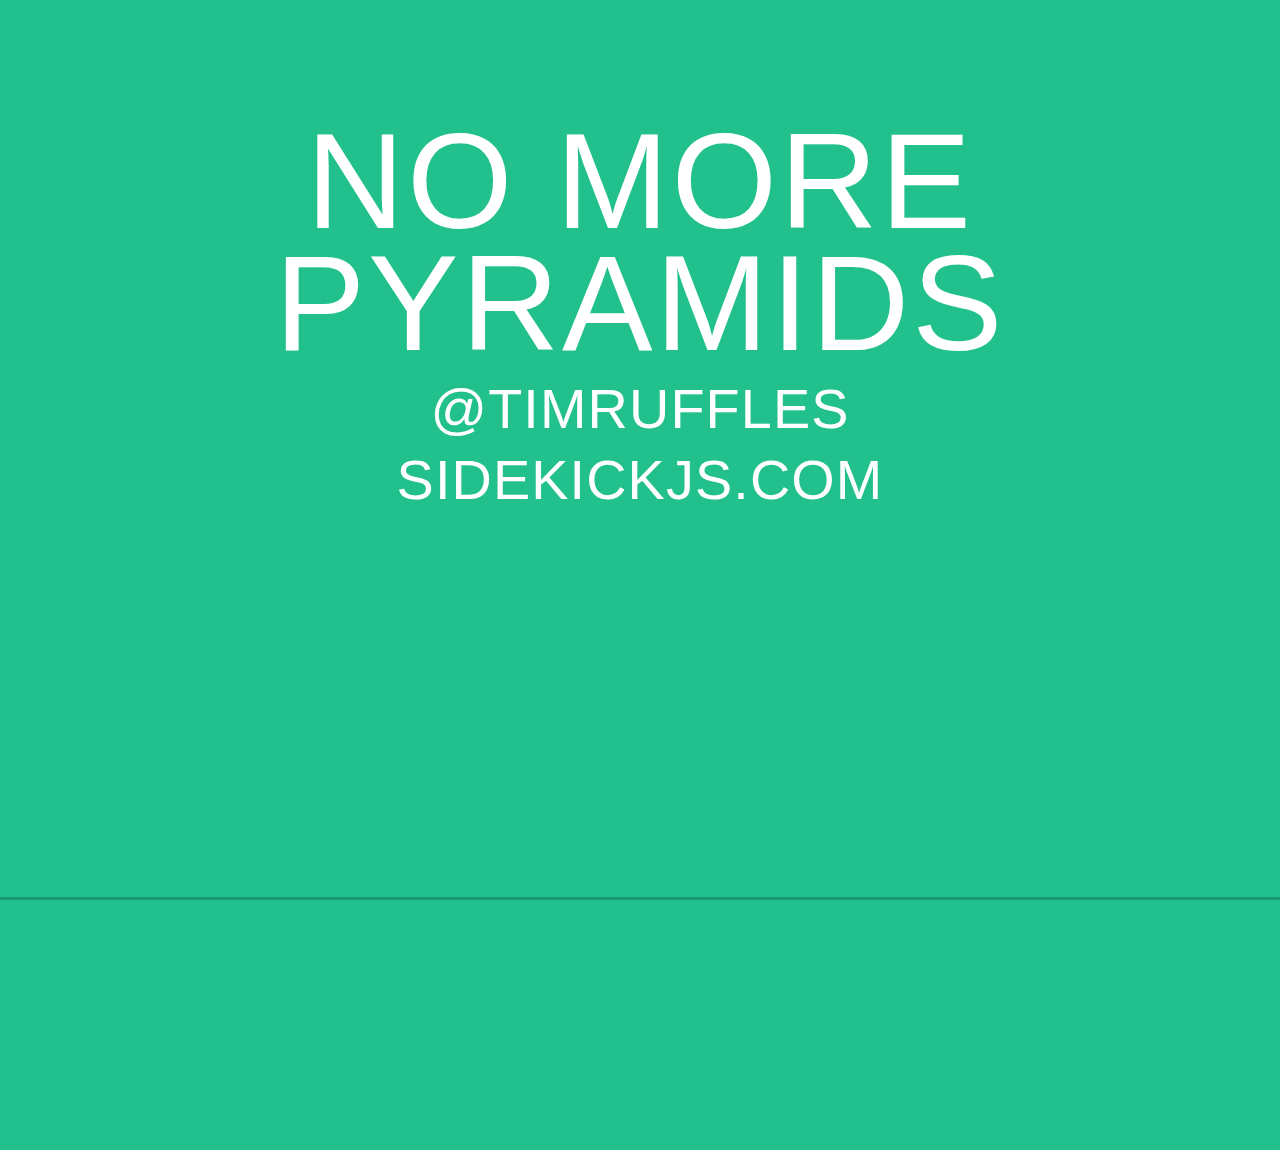
==== index.html @ 2e2390f5 "chartset" ====
<!DOCTYPE html>
<head>
    <meta charset=utf-8 >  
    <title>No more pyramids - keeping callbacks neat</title>
    <link rel="stylesheet" href="reveal/css/reveal.min.css">
    <link rel="stylesheet" href="reveal/css/theme/solarized.css" id="theme">
    <!-- <link rel="stylesheet" href="reveal/css/print/pdf.css"> -->

    <!-- For syntax highlighting reveal/-->
    <link rel="stylesheet" href="reveal/lib/css/zenburn.css">
</head>

<body>

<div class="reveal">
<div class="slides">

<section data-markdown data-state=highlight><script type="text/template">

  # No more pyramids

  ### @timruffles
  ### sidekickjs.com

</script>
</section>


<section data-markdown><script type="text/template">
  
  ## Async IO

  An epocal achievement

  - Penicillin - 1928
  - Apollo landings - 1969
  - c10k solved - 2006 - epoll() call on cover of Time magazine
  - now we can Tweet about cat pictures, FAST

</script></section>

<section data-markdown><script type="text/template">
  
  ## Node loves callbacks

  - Easy - just like jQuery!
  - Nice for server writers - low coupling flow
  - Hideous for application code with high logical coupling

</script></section>

<section data-markdown><script type="text/template">

  <img src="doom.png" style="width:100%;height:100%" />

</script></section>

<section data-markdown><script type="text/template">

  ## It really happens

  - Nameless code from github
  - For a PaaS

  ```
// main body of function omitted to protect sanity
                  });
                }
              });
            });
          }
        });
      }
    });
};
  ```

</script></section>


<section data-markdown data-state=highlight><script type="text/template">
  
  # Things that cause a mess


</script></section>

<section data-markdown><script type="text/template">
  ## Dependant Processes 
  
  - Forwarding data not just control flow 
  - Requires an extra step each time to keep shared variables
  - Or *loads* of arguments passed about


  ```
  get("/users/:id/messages",function(req,res) {
    findUser(req.id,function(user) {
      findMessages(user,function(messages) {
        // add arbitrary levels of dependent queries
        render(user,messages);
      })
    })
  })
  ```

</script></section>


<section data-markdown><script type="text/template">
  ## Awaiting parallel processes

  - Sum of N processes compleating
  
  ```
  var updatedA = false;
  var updatedB = false;
  updateA(function() {
    if(updatedB) done()
    updatedA = true;
  })
  updateB(function() {
    if(updatedA) done()
    updatedB = true;
  })
  ```

</script></section>

<section data-markdown><script type="text/template">
  ## Working over sets of jobs to do

  - mapping, reducing, filtering
  
  ```
  var files = [a,b,c,d];
  var filtered = [];
  var done = 0;
  files.forEach(function(f) {
    something(f,function(passed) {
      if(!passed) return;
      filtered.push(f);
      done += 1;
      if(done == files.length) cb();
    })
  });
  ```

</script></section>

<section data-markdown><script type="text/template">

  ## Causes of the mess

  - Having responsibility for implementing flow control
  - Callbacks: either everywhere, or nowhere
  - Being unable to compose async with rest of language

</script></section>

<section data-markdown><script type="text/template">
  ## All or nothing

  - The beginner confusion with async
  - Lexical ordering now doesn't apply

  ```
  function find(id) {
    var found;
    db(id,function(found) {
    })
    return found // undefined, obvs for non-newbie JS programmer
  }
  ```

  - Now we have an async function, callback leaks out to caller

  ```
  function find(id,cb) // cb & async leaks out
  ```

</script></section>





<section data-markdown><script type="text/template">
  ## You can try... ain't gonna catch

  - Beginner error #2
  - try/catch near useless in async code

  ```
  function find(id,cb) {
    try {
      db(id,function() {
        // happens after find has returned - another turn of loop
      })
    } catch e {
      // not going to work!
    }
  }
  ```

</script></section>


<section data-markdown><script type="text/template">
  ## Utopia

  - A solution that avoids pyramids &amp; messes
  - Can handle dependant processes
  - Can handle sums
  - Can handle enumerating
  - Composes with standard control flow

</script></section>

<section data-markdown><script type="text/template">
  
  ## Solutions?

  - Observers
  - Async.js
  - Promises
  - await - ES6

</script></section>

<section data-markdown><script type="text/template">

  <h1>Observers</h1>

</script></section>

<section data-markdown><script type="text/template">
  ## The node.js standard library option

  - The Node.js standard library option
  - EventEmitter
  - Create an object you can listen to - just like Stream etc
</script></section>
  
<section data-markdown><script type="text/template">

  ## Flattens dependent processes!
  - Works well for single processes
  - Anything you could model with queues
  - Nice and easy to test, clean OO message-passing

</script></section>


<section data-markdown><script type="text/template">

  ## Smash that pyramid

  ```
  var tweets = new TwitterWatcher()
  var formatted = new Formatter()
  var classifiedTweets = new Classifier()
  var repository = new TweetStorePg()

  tweets.on("tweet",formatter.format)
  formatter.on("tweet",classifier.classify)
  classifier.on("tweet",repository.save)
  ```

</script></section>

<section data-markdown><script type="text/template">

  ## Pretty rubbish for parallel processes

  - Have to hand-hold
  - Semantic mismatch - an event emitter vs a single event
  - Have to manually create tuples of events, or just hope you'll only get one

</script></section>

<section data-markdown><script type="text/template">

  ## Nothing added for enumerations

  - Doesn't change semantics required for enumerations beyond callbacks

</script></section>

<section data-markdown><script type="text/template">

  ## Composes... badly

  - Still no try-catch, if/else etc

</script></section>



<section data-markdown><script type="text/template">

  ## Summary

  - P = partial solution

  <table>
    <tr>
      <th></th><th>Pyramids</th><th>Chain</th><th>Parallel</th><th>Sum</th><th>Control flow</th>
    </tr>
    <tr>
      <th>Callbacks</th><th>✘</th><th>✘</th><th>✘</th><th>✘</th><th>✘</th>
    </tr>
    <tr>
      <th>Observers</th><th>P</th><th>✔</th><th>✘</th><th>✘</th><th>✘</th>
    </tr>
  </table>

</script></section>

<section data-markdown><script type="text/template">

  # Async.js

</script></section>

<section data-markdown><script type="text/template">

  ## Control-flow and enumerations for node

  - Replaces ad-hoc control-flow code
  - Has a nice library of enumerable operations
  - Mandates node-style callback conventions

</script></section>

<section data-markdown><script type="text/template">

  ## Chains

  ```
  async.waterfall([a,b,c],function(err,resultOfC) {
    // async version of var d = _.compose(c,b,a);
  })
  ```

</script></section>

<section data-markdown><script type="text/template">

  
  ## Parallel

  - Lose multiple errors as stops on first

  ```
  async.parallel([a,b,c],function(err,results) {
    results[1] // result of b
  })
  ```

</script></section>


<section data-markdown><script type="text/template">

  
  ## Enumeration

  - Sometimes has no error handling at all - e.g filter

  ```
  async.filter([a,b,c],someTest,function(passingElements) {

  })
  ```

</script></section>

<section data-markdown><script type="text/template">

  ## Composition

  - Nope

</script></section>

<section data-markdown><script type="text/template">

  ## Summary

  - P = partial solution

  <table>
    <tr>
      <th></th><th>Pyramids</th><th>Chain</th><th>Parallel</th><th>Sum</th><th>Control flow</th>
    </tr>
    <tr>
      <th>Callbacks</th><th>✘</th><th>✘</th><th>✘</th><th>✘</th><th>✘</th>
    </tr>
    <tr>
      <th>Observers</th><th>P</th><th>✔</th><th>✘</th><th>✘</th><th>✘</th>
    </tr>
    <tr>
      <th>Async.js</th><th>P</th><th>✔</th><th>✔</th><th>✔</th><th>✘</th>
    </tr>
  </table>

</script></section>
<section data-markdown><script type="text/template">

  # Promises

</script></section>

<section data-markdown><script type="text/template">

  ## An IOU to pass around

  - A promise is a value
  - Will either be fulfilled or rejected - once
  - Using the promise creates a promise for the new value

</script></section>

<section data-markdown><script type="text/template">

  ## AKA thennables

  - Main user API is `then(successCb,failCb)`
  - `then` returns a new promise, for returned value
  - 'falls through' to a returned promise
  - avoid broken versions: e.g jQuery's
  - `resolve(value)` or `reject(err)` for own promises

  ```
  var promiseForReturnValueOfB = promiseForA.then(function(a) {
    return B();
  },fail);
  ```

</script></section>

<section data-markdown><script type="text/template">

  ## Promises in action

  - Dependent processes are easy
  - Multiple readers very simple
  - Fulfilled promises can still be `then`'d

  ```
  var classifiedTweet = twitter.nextTweet()
    .then(formatter.format)
    .then(classifier.classify);

  // easy to tag on extra operations
  classifiedTweet.then(log);
  classifiedTweet.then(save);
  classifiedTweet.then(pushToUi);
  ```

</script></section>


<section data-markdown><script type="text/template">
  
  ## Multiple-dependencies

  - Still requires nesting

  ```
  A.then(function(aResult) {
    return B.then(function(bResult) {
      return C(aResult,bResult);
    });
  })
  ```

</script></section>

<section data-markdown><script type="text/template">
  
  ## Parallel

  - `all` etc are ways of creating a new sum promise
  - returns a promise for completion of all passed promises
  - use with `spread` to get all values

  ```
  var bothDone = Q.all(updateA,updateB);
  bothDone.then(done);
  ```

</script></section>

<section data-markdown><script type="text/template">

  ## Enumerations

  - Less library code for straight maps
  - Still requires library for more interesting enumeration

  ```
  [fileA,fileB,fileC].map(function(f) {
    return readFile(f)
  }).map(function(contents) {
    return contents.then(function(content) {
      return transform(content);
    });
  }) // list of promises for transformed content
  ```

</script></section>

<section data-markdown><script type="text/template">

  ## Composes? Nope

  - no better

</script></section>

<section data-markdown><script type="text/template">

  ## Summary

  - P = partial solution

  <table>
    <tr>
      <th></th><th>Pyramids</th><th>Chain</th><th>Parallel</th><th>Sum</th><th>Control flow</th>
    </tr>
    <tr>
      <th>Callbacks</th><th>✘</th><th>✘</th><th>✘</th><th>✘</th><th>✘</th>
    </tr>
    <tr>
      <th>Observers</th><th>P</th><th>✔</th><th>✘</th><th>✘</th><th>✘</th>
    </tr>
    <tr>
      <th>Async.js</th><th>P</th><th>✔</th><th>✔</th><th>✔</th><th>✘</th>
    </tr>
    <tr>
      <th>Promises</th><th>P</th><th>✔</th><th>✔</th><th>✔</th><th>✘</th>
    </tr>
  </table>

</script></section>
<section data-markdown><script type="text/template">

  # Await

</script></section>

<section data-markdown><script type="text/template">

  ## Language-level

  - Await gives us back lexical ordering 
  - Therefore must require some way of blocking on async
  - Gives us back control-flow

  ```
  // pseudo-code: not JS
  try
    // composes with flow-control!
    if(a = await A()) 
      b = await B(a)
      return await C(b)
    else
      return false
  catch e
    // got an error from A, B or C
  ```

</script></section>

<section data-markdown><script type="text/template">

  ## Javascript implementation

  - ES6
  - Q.async: using Promises and generators, suspend: node-style callbacks
  - potential bugs warning: Chrome v30 seems not to spec, FF not based on ES6
  - Traceur works with *some* examples

</script></section>

<section data-markdown><script type="text/template">
  ## ES6 Generators

  - Are in draft spec
  - yield returns control to caller, optionally with a value

  ```javascript
  // fn* = I'm a generator, I can yield
  function* count() {
    var i = 0;
    while (true) {
        // yield returns control to caller
        yield i++;
    }
  }

  var counter = count();
  count.next() === 0;
  count.next() === 1;
  count.next() === 2;
  ```
</script></section>

<section data-markdown><script type="text/template">

  ## Let's see some ES6

  - We need some JS glue to use generators as our await keyword
  - Promises underly - could also rely on callback paramters
  - yield gives us the return values
  - Lots of implementations around - &amp; spec not 100% stable

  ```javascript
  function threeQueries() {
    return awaitable(function*() {
      var a = queryOne();
      var b = queryTwo();
      var c = queryThree();
      var results = [];
      for(var promise of [a,b,c]) results.push(yield promise);
      return result;
    })
  }
  ```


</script></section>


<section data-markdown><script type="text/template">

## How?

- Odds I'll not get confused explaining this: bad

```
Q.async = function (makeGenerator) {
    return function () {
        function continuer(verb, arg) {
            var result;
            try {
                result = generator[verb](arg);
            } catch (exception) {
                return reject(exception);
            }
            if (result.done) { return result.value; }
            else { return Q(result.value).then(callback, errback); }
        }
        var generator = makeGenerator.apply(this, arguments);
        var callback = continuer.bind(continuer, "next");
        var errback = continuer.bind(continuer, "throw");
        return callback();
    };
};
```
</script></section>

<section data-markdown><script type="text/template">

  ## Dependent processes

  - Very easy, we get back to line-by-line

  ```
  // fn* = I'm a generator, I can yield
  awaitable(function*() {
    var a,b,c;
    yield a = A();
    yield b = B(a);
    return yield C(b);
  })
  ```

</script></section>

<section data-markdown><script type="text/template">

  ## Parallel

  - Can compose with standard loops
  - p.s Look how clean ES6 `for-of` makes code!

  ```
  awaitable(function*() {
    var a = A();
    var b = B();
    for(var p of [a,b]) yield p;
  })
  ```

</script></section>

<section data-markdown><script type="text/template">

  ## Enumerables

  ```
  awaitable(function*() {
    var a = A();
    var b = B();
    var passed = [];
    for(var p of [a,b]) {
      var v = yield p
      if(v) passed.push(v)
    }
    return passed;
  })
  ```

  - Works nicely with `async.js`

  ```
  suspend(function* (resume) {
      var stats = yield async.map(['file1','file2','file3'], fs.stat, resume);
  })();
  ```

</script></section>

<section data-markdown><script type="text/template">

  ## Leaks the await

  - Still not blocking our single thread
  - This is good: knowing you're never pre-empted is a great JS feature
  - Code that uses it will still need to await results

</script></section>

<section data-markdown><script type="text/template">

    ## Utopia?

    - Standard if/else/try/catch/for/while is working again
    - Need to wrap code and use generators
    - Still leaks - but that's necessary to avoid pre-empting

</script></section>

<section data-markdown><script type="text/template">

  ## Summary

  - P = partial solution

  <table>
    <tr>
      <th></th><th>Pyramids</th><th>Chain</th><th>Parallel</th><th>Sum</th><th>Control flow</th>
    </tr>
    <tr>
      <th>Callbacks</th><th>✘</th><th>✘</th><th>✘</th><th>✘</th><th>✘</th>
    </tr>
    <tr>
      <th>Observers</th><th>P</th><th>✔</th><th>✘</th><th>✘</th><th>✘</th>
    </tr>
    <tr>
      <th>Async.js</th><th>P</th><th>✔</th><th>✔</th><th>✔</th><th>✘</th>
    </tr>
    <tr>
      <th>Promises</th><th>P</th><th>✔</th><th>✔</th><th>✔</th><th>✘</th>
    </tr>
    <tr>
      <th>Await</th><th>✔</th><th>✔</th><th>✔</th><th>✔</th><th>✔</th>
    </tr>
  </table>

</script></section>

<section data-markdown><script type="text/template">

  ## Not mentioned: exotic options

  - [Node Fibers](https://github.com/laverdet/node-fibers)
  - [Clojurescript async channels](http://clojure.com/blog/2013/06/28/clojure-core-async-channels.html)

</script></section>

<section data-markdown><script type="text/template">

  ## Thanks!

  - Fearlessly crush pyramids now &amp; with ES6
  - All techniques also work in browser

  <br />
  <br />
  <br />
  <br />

  ### @timruffles / sidekickjs.com

</script></section>



</div>
</div>

<script src="reveal/lib/js/head.min.js"></script>
<script src="reveal/js/reveal.min.js"></script>
<script>
  Reveal.initialize({

    // Display controls in the bottom right corner
    controls: false,

    // Display a presentation progress bar
    progress: true,

    // Push each slide change to the browser history
    history: true,

    // Enable keyboard shortcuts for navigation
    keyboard: true,

    // Enable the slide overview mode
    overview: true,

    // Vertical centering of slides
    center: false,

    // Loop the presentation
    loop: false,

    // Change the presentation direction to be RTL
    rtl: false,

    // Number of milliseconds between automatically proceeding to the
    // next slide, disabled when set to 0, this value can be overwritten
    // by using a data-autoslide attribute on your slides
    autoSlide: 0,

    // Enable slide navigation via mouse wheel
    mouseWheel: false,

    // Apply a 3D roll to links on hover
    rollingLinks: false,

    // Transition style
    transition: 'linear', // default/cube/page/concave/zoom/linear/fade/none

    dependencies: [
        // Cross-browser shim that fully implements classList - https://github.com/eligrey/classList.js/
        { src: 'reveal/lib/js/classList.js', condition: function() { return !document.body.classList; } },

        // Interreveal/pret Markdown in <section> elements
        { src: 'reveal/plugin/markdown/showdown.js', condition: function() { return !!document.querySelector( '[data-markdown]' ); } },
        { src: 'reveal/plugin/markdown/markdown.js', condition: function() { return !!document.querySelector( '[data-markdown]' ); } },

        // Syntareveal/x highlight for <code> elements
        { src: 'reveal/plugin/highlight/highlight.js', async: true, callback: function() { hljs.initHighlightingOnLoad(); } },

        // Zoom reveal/in and out with Alt+click
        { src: 'reveal/plugin/zoom-js/zoom.js', async: true, condition: function() { return !!document.body.classList; } },

        // Speakreveal/er notes
        { src: 'reveal/plugin/notes/notes.js', async: true, condition: function() { return !!document.body.classList; } },

        // Remotreveal/e control your reveal.js presentation using a touch device
        // { src: 'reveal/plugin/remotes/remotes.js', async: true, condition: function() { return !!document.body.classList; } }
    ]

  });
</script>
</body>
---- reveal/css/theme/solarized.css ----
/**
 * Solarized Light theme for reveal.js.
 * Author: Achim Staebler
 */

/**
 * Solarized colors by Ethan Schoonover
 */
html * {
  color-profile: sRGB;
  rendering-intent: auto; }

/*********************************************
 * GLOBAL STYLES
 *********************************************/
body {
  color: #222;
}

body, h1,h2,h3,h4,h5 {
   font-family: "HelveticaNeue-Light", "Helvetica Neue Light", "Helvetica Neue", Helvetica, Arial, "Lucida Grande", sans-serif; 
   font-weight: 300;
}

.reveal {
  font-size: 36px;
  font-weight: 200;
  letter-spacing: -0.02em;
}

::selection {
  color: white;
  background: #d33682;
  text-shadow: none; }

/**
 * highlight slides
 **/

.highlight body {
  background: #21C08D;
  color: #fff;
}

/*********************************************
 * HEADERS
 *********************************************/
.reveal h1,
.reveal h2,
.reveal h3,
.reveal h4,
.reveal h5,
.reveal h6 {
  margin: 0 0 20px 0;
  line-height: 0.9em;
  letter-spacing: 0.02em;
  text-transform: uppercase;
  text-shadow: none;
}

/*********************************************
 * LINKS
 *********************************************/
.reveal a:not(.image) {
  color: #268bd2;
  text-decoration: none;
  -webkit-transition: color .15s ease;
  -moz-transition: color .15s ease;
  -ms-transition: color .15s ease;
  -o-transition: color .15s ease;
  transition: color .15s ease; }

.reveal a:not(.image):hover {
  color: #78b9e6;
  text-shadow: none;
  border: none; }

.reveal .roll span:after {
  color: #fff;
  background: #1a6091; }

/*********************************************
 * IMAGES
 *********************************************/
.reveal section img {
  margin: 15px 0px;
  background: rgba(255, 255, 255, 0.12);
  border: 4px solid #657b83;
  box-shadow: 0 0 10px rgba(0, 0, 0, 0.15);
  -webkit-transition: all .2s linear;
  -moz-transition: all .2s linear;
  -ms-transition: all .2s linear;
  -o-transition: all .2s linear;
  transition: all .2s linear; }

.reveal a:hover img {
  background: rgba(255, 255, 255, 0.2);
  border-color: #268bd2;
  box-shadow: 0 0 20px rgba(0, 0, 0, 0.55); }

/*********************************************
 * NAVIGATION CONTROLS
 *********************************************/
.reveal .controls div.navigate-left,
.reveal .controls div.navigate-left.enabled {
  border-right-color: #268bd2; }

.reveal .controls div.navigate-right,
.reveal .controls div.navigate-right.enabled {
  border-left-color: #268bd2; }

.reveal .controls div.navigate-up,
.reveal .controls div.navigate-up.enabled {
  border-bottom-color: #268bd2; }

.reveal .controls div.navigate-down,
.reveal .controls div.navigate-down.enabled {
  border-top-color: #268bd2; }

.reveal .controls div.navigate-left.enabled:hover {
  border-right-color: #78b9e6; }

.reveal .controls div.navigate-right.enabled:hover {
  border-left-color: #78b9e6; }

.reveal .controls div.navigate-up.enabled:hover {
  border-bottom-color: #78b9e6; }

.reveal .controls div.navigate-down.enabled:hover {
  border-top-color: #78b9e6; }

/*********************************************
 * PROGRESS BAR
 *********************************************/
.reveal .progress {
  background: rgba(0, 0, 0, 0.2); }

.reveal .progress span {
  background: #268bd2;
  -webkit-transition: width 800ms cubic-bezier(0.26, 0.86, 0.44, 0.985);
  -moz-transition: width 800ms cubic-bezier(0.26, 0.86, 0.44, 0.985);
  -ms-transition: width 800ms cubic-bezier(0.26, 0.86, 0.44, 0.985);
  -o-transition: width 800ms cubic-bezier(0.26, 0.86, 0.44, 0.985);
  transition: width 800ms cubic-bezier(0.26, 0.86, 0.44, 0.985); }
---- reveal/css/print/pdf.css ----
/* Default Print Stylesheet Template
   by Rob Glazebrook of CSSnewbie.com
   Last Updated: June 4, 2008

   Feel free (nay, compelled) to edit, append, and
   manipulate this file as you see fit. */


/* SECTION 1: Set default width, margin, float, and
   background. This prevents elements from extending
   beyond the edge of the printed page, and prevents
   unnecessary background images from printing */

* {
	-webkit-print-color-adjust: exact;
}

body {
	font-size: 18pt;
	width: auto;
	height: auto;
	border: 0;
	padding: 0;
	float: none !important;
	overflow: visible;
}

html {
	width: 100%;
	height: 100%;
	overflow: visible;
}

@page {
	size: letter landscape;
	margin: 0;
}

/* SECTION 2: Remove any elements not needed in print.
   This would include navigation, ads, sidebars, etc. */
.nestedarrow,
.controls,
.reveal .progress,
.reveal.overview,
.fork-reveal,
.share-reveal,
.state-background {
	display: none !important;
}

/* SECTION 3: Set body font face, size, and color.
   Consider using a serif font for readability. */
body, p, td, li, div {
	font-size: 18pt;
}

/* SECTION 4: Set heading font face, sizes, and color.
   Diffrentiate your headings from your body text.
   Perhaps use a large sans-serif for distinction. */
h1,h2,h3,h4,h5,h6 {
	text-shadow: 0 0 0 #000 !important;
}

/* SECTION 5: Make hyperlinks more usable.
   Ensure links are underlined, and consider appending
   the URL to the end of the link for usability. */
a:link,
a:visited {
	font-weight: bold;
	text-decoration: underline;
}


/* SECTION 6: more reveal.js specific additions by @skypanther */
ul, ol, div, p {
	visibility: visible;
	position: static;
	width: auto;
	height: auto;
	display: block;
	overflow: visible;
	margin: auto;
}
.reveal .slides {
	position: static;
	width: 100%;
	height: auto;

	left: auto;
	top: auto;
	margin-left: auto;
	margin-right: auto;
	margin-top: auto;
	padding: auto;

	overflow: visible;
	display: block;

	text-align: center;

	-webkit-perspective: none;
	   -moz-perspective: none;
	    -ms-perspective: none;
	        perspective: none;

	-webkit-perspective-origin: 50% 50%; /* there isn't a none/auto value but 50-50 is the default */
	   -moz-perspective-origin: 50% 50%;
	    -ms-perspective-origin: 50% 50%;
	        perspective-origin: 50% 50%;
}
.reveal .slides section {

	page-break-after: always !important;

	visibility: visible !important;
	position: static !important;
	width: 100% !important;
	height: auto !important;
	min-height: initial !important;
	display: block !important;
	overflow: visible !important;

	left: 0 !important;
	top: 0 !important;
	margin-left: 0px !important;
	margin-top: 50px !important;
	padding: 20px 0px !important;

	opacity: 1 !important;

	-webkit-transform-style: flat !important;
	   -moz-transform-style: flat !important;
	    -ms-transform-style: flat !important;
	        transform-style: flat !important;

	-webkit-transform: none !important;
	   -moz-transform: none !important;
	    -ms-transform: none !important;
	        transform: none !important;
}
.reveal section.stack {
	margin: 0px !important;
	padding: 0px !important;
	page-break-after: avoid !important;
}
.reveal section .fragment {
	opacity: 1 !important;
	visibility: visible !important;

	-webkit-transform: none !important;
	   -moz-transform: none !important;
	    -ms-transform: none !important;
	        transform: none !important;
}
.reveal img {
	box-shadow: none;
}
.reveal .roll {
	overflow: visible;
	line-height: 1em;
}
.reveal small a {
	font-size: 16pt !important;
}
---- reveal/lib/css/zenburn.css ----
/*

Zenburn style from voldmar.ru (c) Vladimir Epifanov <voldmar@voldmar.ru>
based on dark.css by Ivan Sagalaev

*/

pre code {
  display: block; padding: 0.5em;
  background: #3F3F3F;
  color: #DCDCDC;
}

pre .keyword,
pre .tag,
pre .django .tag,
pre .django .keyword,
pre .css .class,
pre .css .id,
pre .lisp .title {
  color: #E3CEAB;
}

pre .django .template_tag,
pre .django .variable,
pre .django .filter .argument {
  color: #DCDCDC;
}

pre .number,
pre .date {
  color: #8CD0D3;
}

pre .dos .envvar,
pre .dos .stream,
pre .variable,
pre .apache .sqbracket {
  color: #EFDCBC;
}

pre .dos .flow,
pre .diff .change,
pre .python .exception,
pre .python .built_in,
pre .literal,
pre .tex .special {
  color: #EFEFAF;
}

pre .diff .chunk,
pre .ruby .subst {
  color: #8F8F8F;
}

pre .dos .keyword,
pre .python .decorator,
pre .class .title,
pre .haskell .label,
pre .function .title,
pre .ini .title,
pre .diff .header,
pre .ruby .class .parent,
pre .apache .tag,
pre .nginx .built_in,
pre .tex .command,
pre .input_number {
    color: #efef8f;
}

pre .dos .winutils,
pre .ruby .symbol,
pre .ruby .symbol .string,
pre .ruby .symbol .keyword,
pre .ruby .symbol .keymethods,
pre .ruby .string,
pre .ruby .instancevar {
  color: #DCA3A3;
}

pre .diff .deletion,
pre .string,
pre .tag .value,
pre .preprocessor,
pre .built_in,
pre .sql .aggregate,
pre .javadoc,
pre .smalltalk .class,
pre .smalltalk .localvars,
pre .smalltalk .array,
pre .css .rules .value,
pre .attr_selector,
pre .pseudo,
pre .apache .cbracket,
pre .tex .formula {
  color: #CC9393;
}

pre .shebang,
pre .diff .addition,
pre .comment,
pre .java .annotation,
pre .template_comment,
pre .pi,
pre .doctype {
  color: #7F9F7F;
}

pre .xml .css,
pre .xml .javascript,
pre .xml .vbscript,
pre .tex .formula {
  opacity: 0.5;
}
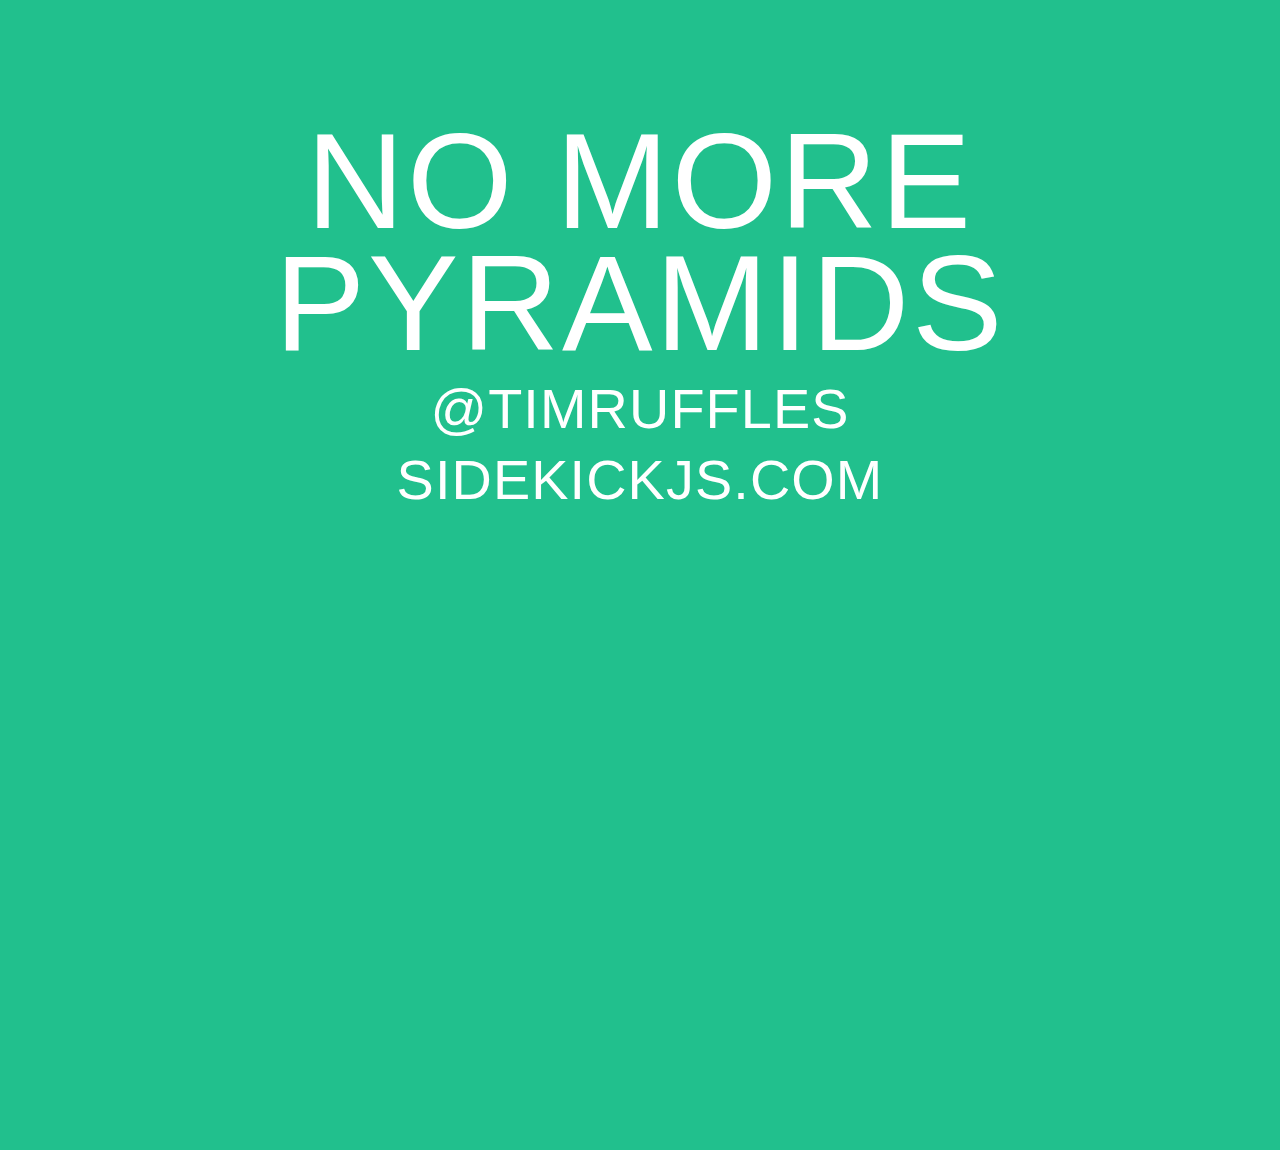
==== commit f6647954: "custom notes + remote prog" ====
--- a/index.html
+++ b/index.html
@@ -1,10 +1,14 @@
 <!DOCTYPE html>
 <head>
-    <meta charset=utf-8 >  
+    <meta charset="utf-8">  
     <title>No more pyramids - keeping callbacks neat</title>
-    <link rel="stylesheet" href="reveal/css/reveal.min.css">
+    <link rel="stylesheet" href="reveal/css/reveal.css">
     <link rel="stylesheet" href="reveal/css/theme/solarized.css" id="theme">
     <!-- <link rel="stylesheet" href="reveal/css/print/pdf.css"> -->
+
+    <meta name="apple-mobile-web-app-capable" content="yes" />
+		<meta name="apple-mobile-web-app-status-bar-style" content="black-translucent" />
+		<meta name="viewport" content="width=device-width, initial-scale=1.0">
 
     <!-- For syntax highlighting reveal/-->
     <link rel="stylesheet" href="reveal/lib/css/zenburn.css">
@@ -15,7 +19,7 @@
 <div class="reveal">
 <div class="slides">
 
-<section data-markdown data-state=highlight><script type="text/template">
+<section data-markdown data-state="highlight"><script type="text/template">
 
   # No more pyramids
 
@@ -26,38 +30,21 @@
 </section>
 
 
-<section data-markdown><script type="text/template">
-  
-  ## Async IO
-
-  An epocal achievement
-
-  - Penicillin - 1928
-  - Apollo landings - 1969
-  - c10k solved - 2006 - epoll() call on cover of Time magazine
-  - now we can Tweet about cat pictures, FAST
-
-</script></section>
-
-<section data-markdown><script type="text/template">
-  
-  ## Node loves callbacks
-
-  - Easy - just like jQuery!
-  - Nice for server writers - low coupling flow
-  - Hideous for application code with high logical coupling
-
-</script></section>
-
-<section data-markdown><script type="text/template">
-
-  <img src="doom.png" style="width:100%;height:100%" />
-
-</script></section>
-
-<section data-markdown><script type="text/template">
-
-  ## It really happens
+<section data-markdown data-state=highlight><script type="text/template">
+  
+  # We got callback hell wrong
+
+</script></section>
+
+<section data-markdown><script type="text/template">
+
+  <img src="/doom.png" style="width:100%;height:100%" />
+
+</script></section>
+
+<section data-markdown><script type="text/template">
+
+  ## Pyramids do really happen
 
   - Nameless code from github
   - For a PaaS
@@ -73,44 +60,175 @@
       }
     });
 };
-  ```
-
-</script></section>
-
-
-<section data-markdown data-state=highlight><script type="text/template">
-  
-  # Things that cause a mess
-
-
-</script></section>
-
-<section data-markdown><script type="text/template">
-  ## Dependant Processes 
-  
-  - Forwarding data not just control flow 
-  - Requires an extra step each time to keep shared variables
-  - Or *loads* of arguments passed about
-
-
-  ```
-  get("/users/:id/messages",function(req,res) {
-    findUser(req.id,function(user) {
-      findMessages(user,function(messages) {
-        // add arbitrary levels of dependent queries
-        render(user,messages);
-      })
+// oh it's only five callbacks
+  ```
+
+</script></section>
+
+
+
+<section data-markdown data-state=highlight><script type="text/template">
+  
+  # But they don't need to
+
+</script></section>
+
+
+<section data-markdown><script type="text/template">
+  
+  ```javascript
+  getUser(params["id"],function(err,user) {
+    if(!user) return res.send(404);
+    getProfile(user,function(err,profile) {
+      if(err) return res.send(500);
+      if(profile) {
+        update(user,profile,params,function(err) {
+          if(err) return res.send(500);
+          res.send(profile);
+        })
+      } else {
+        create(user,params,function(err,profile) {
+          if(err) return res.send(500);
+          res.send(profile);
+        })
+      }
     })
+  });
+  ```
+
+</script></section>
+
+
+<section data-markdown data-state=highlight><script type="text/template">
+  
+  # Reason A
+
+</script></section>
+
+
+<section data-markdown><script type="text/template">
+
+  ## Untestable
+
+  - Either: loads of setup/tearDown
+  - Or: loads of stubbing
+  - Regardless of tool, don't inline everything
+
+  ```javascript
+  getUser(params["id"],function(err,user) {
+    // can't test
+    getProfile(user,function(err,profile) {
+      // can't test
+    })
+  });
+  ```
+
+
+</script></section>
+
+
+<section data-markdown><script type="text/template">
+
+  ## Reveal your callbacks
+
+  - OO or FP, needs to be testable
+
+  ```javascript
+  var ProfileCreateUpdate = function() { /* ... */ };
+
+  ProfileCreateUpdate.prototype = {
+    updateProfile: function(user,err,profile) {
+      /* code that needs testing */
+    }
+  };
+
+  it("handles profile fetch errors",function() {
+    profileCreateUpdate.updateProfile(null,{ error: "some error" });
   })
   ```
 
 </script></section>
 
 
-<section data-markdown><script type="text/template">
-  ## Awaiting parallel processes
-
-  - Sum of N processes compleating
+<section data-markdown data-state=highlight><script type="text/template">
+
+  # Reason B
+
+</script></section>
+
+<section data-markdown><script type="text/template">
+
+  ## JS has tools
+
+  - `Function.prototype.bind` to the rescue
+  - `bind`: context without inlining
+
+</script></section>
+
+
+<section data-markdown><script type="text/template">
+  
+  ## Pure-JS solution
+
+  - replace inline closures with `bind`
+
+  ```javascript
+  getUser(params["id"],gotUser);
+
+  function gotUser(err,user) {
+    if(!user) return res.send(404);
+    // don't inline closure, use bind
+    getProfile(user,saveProfile.bind(this,user));
+  }
+
+  function saveProfile(user,err,profile) {
+    if(err) return res.send(500);
+    if(profile) {
+      update(user,profile,params,saved);
+    } else {
+      create(user,params,saved);
+    }
+  }
+  ```
+
+</script></section>
+
+<section data-markdown><script type="text/template">
+
+  ## How does bind work?
+
+  - Returns new function that's closer to ready
+  - Partially applied function
+  - You then call and fill in the rest
+  - `bind`: context without closures
+
+</script></section>
+
+
+<section data-markdown data-state=highlight><script type="text/template">
+  
+  # We've won, right?
+
+</script></section>
+
+
+<section data-markdown data-state=bad><script type="text/template">
+  
+  # No :(
+
+</script></section>
+
+<section data-markdown data-state=highlight><script type="text/template">
+
+  # What's still a pain?
+
+</script></section>
+
+
+<section data-markdown><script type="text/template">
+  ## Parallel
+
+  - Sum of N processes completing
   
   ```
   var updatedA = false;
@@ -128,7 +246,7 @@
 </script></section>
 
 <section data-markdown><script type="text/template">
-  ## Working over sets of jobs to do
+  ## Sets of jobs
 
   - mapping, reducing, filtering
   
@@ -148,188 +266,31 @@
 
 </script></section>
 
-<section data-markdown><script type="text/template">
-
-  ## Causes of the mess
-
-  - Having responsibility for implementing flow control
-  - Callbacks: either everywhere, or nowhere
-  - Being unable to compose async with rest of language
-
-</script></section>
-
-<section data-markdown><script type="text/template">
-  ## All or nothing
-
-  - The beginner confusion with async
-  - Lexical ordering now doesn't apply
-
-  ```
-  function find(id) {
-    var found;
-    db(id,function(found) {
-    })
-    return found // undefined, obvs for non-newbie JS programmer
-  }
-  ```
-
-  - Now we have an async function, callback leaks out to caller
-
-  ```
-  function find(id,cb) // cb & async leaks out
-  ```
-
-</script></section>
-
-
-
-
-
-<section data-markdown><script type="text/template">
-  ## You can try... ain't gonna catch
-
-  - Beginner error #2
-  - try/catch near useless in async code
-
-  ```
-  function find(id,cb) {
-    try {
-      db(id,function() {
-        // happens after find has returned - another turn of loop
-      })
-    } catch e {
-      // not going to work!
-    }
-  }
-  ```
-
-</script></section>
-
-
-<section data-markdown><script type="text/template">
-  ## Utopia
-
-  - A solution that avoids pyramids &amp; messes
-  - Can handle dependant processes
-  - Can handle sums
-  - Can handle enumerating
-  - Composes with standard control flow
-
-</script></section>
-
-<section data-markdown><script type="text/template">
-  
-  ## Solutions?
-
-  - Observers
-  - Async.js
-  - Promises
-  - await - ES6
-
-</script></section>
-
-<section data-markdown><script type="text/template">
-
-  <h1>Observers</h1>
-
-</script></section>
-
-<section data-markdown><script type="text/template">
-  ## The node.js standard library option
-
-  - The Node.js standard library option
-  - EventEmitter
-  - Create an object you can listen to - just like Stream etc
-</script></section>
-  
-<section data-markdown><script type="text/template">
-
-  ## Flattens dependent processes!
-  - Works well for single processes
-  - Anything you could model with queues
-  - Nice and easy to test, clean OO message-passing
-
-</script></section>
-
-
-<section data-markdown><script type="text/template">
-
-  ## Smash that pyramid
-
-  ```
-  var tweets = new TwitterWatcher()
-  var formatted = new Formatter()
-  var classifiedTweets = new Classifier()
-  var repository = new TweetStorePg()
-
-  tweets.on("tweet",formatter.format)
-  formatter.on("tweet",classifier.classify)
-  classifier.on("tweet",repository.save)
-  ```
-
-</script></section>
-
-<section data-markdown><script type="text/template">
-
-  ## Pretty rubbish for parallel processes
-
-  - Have to hand-hold
-  - Semantic mismatch - an event emitter vs a single event
-  - Have to manually create tuples of events, or just hope you'll only get one
-
-</script></section>
-
-<section data-markdown><script type="text/template">
-
-  ## Nothing added for enumerations
-
-  - Doesn't change semantics required for enumerations beyond callbacks
-
-</script></section>
-
-<section data-markdown><script type="text/template">
-
-  ## Composes... badly
-
-  - Still no try-catch, if/else etc
-
-</script></section>
-
-
-
-<section data-markdown><script type="text/template">
-
-  ## Summary
-
-  - P = partial solution
-
-  <table>
-    <tr>
-      <th></th><th>Pyramids</th><th>Chain</th><th>Parallel</th><th>Sum</th><th>Control flow</th>
-    </tr>
-    <tr>
-      <th>Callbacks</th><th>✘</th><th>✘</th><th>✘</th><th>✘</th><th>✘</th>
-    </tr>
-    <tr>
-      <th>Observers</th><th>P</th><th>✔</th><th>✘</th><th>✘</th><th>✘</th>
-    </tr>
-  </table>
-
-</script></section>
-
-<section data-markdown><script type="text/template">
-
-  # Async.js
-
-</script></section>
-
-<section data-markdown><script type="text/template">
-
-  ## Control-flow and enumerations for node
-
-  - Replaces ad-hoc control-flow code
-  - Has a nice library of enumerable operations
-  - Mandates node-style callback conventions
+
+
+<section data-markdown><script type="text/template">
+
+  ## What's wrong?
+
+  - We're implementing flow control
+  - Lots of manual hand-holding of async
+  - Someone else must have written something...
+
+</script></section>
+
+<section data-markdown data-state=highlight><script type="text/template">
+
+  # Async.js!
+
+</script></section>
+
+<section data-markdown><script type="text/template">
+
+  ## Tools for lots of processes
+
+  - Replaces ad-hoc code
+  - Nice library of enumerable operations
+  - All about handling multiple processes
 
 </script></section>
 
@@ -337,7 +298,9 @@
 
   ## Chains
 
-  ```
+  - Feeds results through sequence
+
+  ```javascript
   async.waterfall([a,b,c],function(err,resultOfC) {
     // async version of var d = _.compose(c,b,a);
   })
@@ -350,9 +313,9 @@
   
   ## Parallel
 
-  - Lose multiple errors as stops on first
-
-  ```
+  - But: lose multiple errors as stops on first
+
+  ```javascript
   async.parallel([a,b,c],function(err,results) {
     results[1] // result of b
   })
@@ -366,10 +329,8 @@
   
   ## Enumeration
 
-  - Sometimes has no error handling at all - e.g filter
-
-  ```
-  async.filter([a,b,c],someTest,function(passingElements) {
+  ```javascript
+  async.map([a,b,c],someTransform,function(transformedElements) {
 
   })
   ```
@@ -378,35 +339,92 @@
 
 <section data-markdown><script type="text/template">
 
-  ## Composition
-
-  - Nope
-
-</script></section>
-
-<section data-markdown><script type="text/template">
-
-  ## Summary
-
-  - P = partial solution
-
-  <table>
-    <tr>
-      <th></th><th>Pyramids</th><th>Chain</th><th>Parallel</th><th>Sum</th><th>Control flow</th>
-    </tr>
-    <tr>
-      <th>Callbacks</th><th>✘</th><th>✘</th><th>✘</th><th>✘</th><th>✘</th>
-    </tr>
-    <tr>
-      <th>Observers</th><th>P</th><th>✔</th><th>✘</th><th>✘</th><th>✘</th>
-    </tr>
-    <tr>
-      <th>Async.js</th><th>P</th><th>✔</th><th>✔</th><th>✔</th><th>✘</th>
-    </tr>
-  </table>
-
-</script></section>
-<section data-markdown><script type="text/template">
+  ## Interface
+
+  - node's callback signature (err,result)
+  - could do same for another scheme
+  - requires all code to match interface
+
+</script></section>
+
+
+<section data-markdown data-state=bad><script type="text/template">
+
+  ## But... it leaks
+
+</script></section>
+
+
+<section data-markdown><script type="text/template">
+
+  ## Solution is fragile
+
+  - e.g can't waterfall & keep all results
+
+  ```javascript
+  async.waterfall([
+    function(params,cb) {
+      getUser(params["id"],cb)
+    },
+    function(user,cb) {
+      getProfile(user,cb)
+    }
+  ],function(err,result) {
+    // oh no! only one result, need both
+    // back to manual code
+  });
+  ```
+</script></section>
+
+
+<section data-markdown data-state=highlight><script type="text/template">
+
+  # What's the root problem?
+
+</script></section>
+
+<section data-markdown><script type="text/template">
+
+  ## No values
+
+  - Callbacks = functions don't return
+  - Without a return, can't do things with result of process
+  - Can't write logic with something we don't have
+
+</script></section>
+
+
+<section data-markdown><script type="text/template">
+
+  ## Easy with values
+  
+  ```javascript
+  var user = getUser(params["id"]);
+  if(!user) return res.send(404);
+
+  try {
+    var profile = getProfile(user);
+    if(profile) {
+      update(user,profile,params);
+    } else {
+      profile = create(user,params);
+    }
+    return res.send(profile);
+  } catch(e) {
+    res.send(500);
+  }
+  ```
+</script></section>
+
+
+
+<section data-markdown data-state=highlight><script type="text/template">
+
+  # Values with async?
+
+</script></section>
+
+<section data-markdown data-state=highlight><script type="text/template">
 
   # Promises
 
@@ -414,28 +432,44 @@
 
 <section data-markdown><script type="text/template">
 
-  ## An IOU to pass around
-
-  - A promise is a value
-  - Will either be fulfilled or rejected - once
-  - Using the promise creates a promise for the new value
-
-</script></section>
-
-<section data-markdown><script type="text/template">
-
-  ## AKA thennables
-
-  - Main user API is `then(successCb,failCb)`
-  - `then` returns a new promise, for returned value
-  - 'falls through' to a returned promise
-  - avoid broken versions: e.g jQuery's
-  - `resolve(value)` or `reject(err)` for own promises
-
-  ```
-  var promiseForReturnValueOfB = promiseForA.then(function(a) {
-    return B();
+  ## An IOU
+
+  - A promise is a value, returned immediately
+  - Later fulfilled or rejected - once
+  - Doesn't matter when you attach
+  - Can make a new promise for transform of original value
+
+</script></section>
+
+<section data-markdown><script type="text/template">
+
+  ```
+  var promiseForA = getA();
+  // we immediately get a value to use
+  promiseForA.then(callback,errorBack);
+
+  // we don't get anything back
+  getA(function(err,a) {
+    // replaced values with flow control
+  });
+  ```
+
+</script></section>
+
+<section data-markdown><script type="text/template">
+
+  ## Is it useful?
+
+  - `then(successCb,failCb)`
+  - `then` itself returns a promise for return of cb
+  - chains!
+  - but: avoid broken versions: e.g jQuery's
+
+  ```
+  var promiseForB = getA().then(function(a) {
+    return getB(a);
   },fail);
+  promiseForB // we get a promise for last in chain
   ```
 
 </script></section>
@@ -444,9 +478,9 @@
 
   ## Promises in action
 
-  - Dependent processes are easy
-  - Multiple readers very simple
-  - Fulfilled promises can still be `then`'d
+  - Dependent processes: simple
+  - Multiple readers: simple
+  - Time doesn't matter with values
 
   ```
   var classifiedTweet = twitter.nextTweet()
@@ -466,14 +500,12 @@
   
   ## Multiple-dependencies
 
-  - Still requires nesting
-
-  ```
-  A.then(function(aResult) {
-    return B.then(function(bResult) {
-      return C(aResult,bResult);
-    });
-  })
+  - Doesn't require nesting - we have values!
+
+  ```
+  var a = getA();
+  var b = a.then(getB)
+  var c = Q.when(a,b).then(C);
   ```
 
 </script></section>
@@ -482,13 +514,15 @@
   
   ## Parallel
 
-  - `all` etc are ways of creating a new sum promise
-  - returns a promise for completion of all passed promises
+  - `all` gives promise for all
   - use with `spread` to get all values
 
   ```
   var bothDone = Q.all(updateA,updateB);
-  bothDone.then(done);
+
+  bothDone.spread(function(a,b) {
+    /* use both */
+  });
   ```
 
 </script></section>
@@ -497,67 +531,87 @@
 
   ## Enumerations
 
-  - Less library code for straight maps
+  - No library code for maps to promises
   - Still requires library for more interesting enumeration
 
   ```
   [fileA,fileB,fileC].map(function(f) {
     return readFile(f)
   }).map(function(contents) {
-    return contents.then(function(content) {
-      return transform(content);
-    });
+    return contents.then(transform);
   }) // list of promises for transformed content
   ```
 
 </script></section>
 
-<section data-markdown><script type="text/template">
-
-  ## Composes? Nope
-
-  - no better
-
-</script></section>
-
-<section data-markdown><script type="text/template">
-
-  ## Summary
-
-  - P = partial solution
-
-  <table>
-    <tr>
-      <th></th><th>Pyramids</th><th>Chain</th><th>Parallel</th><th>Sum</th><th>Control flow</th>
-    </tr>
-    <tr>
-      <th>Callbacks</th><th>✘</th><th>✘</th><th>✘</th><th>✘</th><th>✘</th>
-    </tr>
-    <tr>
-      <th>Observers</th><th>P</th><th>✔</th><th>✘</th><th>✘</th><th>✘</th>
-    </tr>
-    <tr>
-      <th>Async.js</th><th>P</th><th>✔</th><th>✔</th><th>✔</th><th>✘</th>
-    </tr>
-    <tr>
-      <th>Promises</th><th>P</th><th>✔</th><th>✔</th><th>✔</th><th>✘</th>
-    </tr>
-  </table>
-
-</script></section>
-<section data-markdown><script type="text/template">
-
-  # Await
-
-</script></section>
-
-<section data-markdown><script type="text/template">
-
-  ## Language-level
-
-  - Await gives us back lexical ordering 
-  - Therefore must require some way of blocking on async
-  - Gives us back control-flow
+<section data-markdown data-state=highlight><script type="text/template">
+
+  # Have we won yet?
+
+</script></section>
+
+
+<section data-markdown data-state=bad><script type="text/template">
+
+  # Not quite
+
+</script></section>
+
+
+<section data-markdown><script type="text/template">
+
+  ## Be careful
+
+  - Need to ensure we catch all errors
+  - Libraries have different solutions: `Q`: `done`
+
+</script></section>
+
+<section data-markdown><script type="text/template">
+
+  ## Unwrapping
+
+  - Still have to unwrap
+  - Need to ensure we catch all errors
+  - Still doesn't work with basic tools
+
+  ```javascript
+  if(!user) {}
+
+  try {
+    var profile = getProfile(user);
+    if(profile) {
+    } else {
+    }
+  } catch(e) {
+  }
+  ```
+
+</script></section>
+
+<section data-markdown data-state=bad><script type="text/template">
+
+  # Real hell of async
+
+</script></section>
+
+
+<section data-markdown data-state=bad><script type="text/template">
+
+  # It took away Javascript!
+
+</script></section>
+
+
+<section data-markdown data-state=highlight><script type="text/template">
+
+  # But... await
+
+</script></section>
+
+<section data-markdown><script type="text/template">
+
+  ## Can't we just block please?
 
   ```
   // pseudo-code: not JS
@@ -571,25 +625,60 @@
   catch e
     // got an error from A, B or C
   ```
-
-</script></section>
-
-<section data-markdown><script type="text/template">
-
-  ## Javascript implementation
-
-  - ES6
-  - Q.async: using Promises and generators, suspend: node-style callbacks
-  - potential bugs warning: Chrome v30 seems not to spec, FF not based on ES6
-  - Traceur works with *some* examples
+</script></section>
+
+
+<section data-markdown><script type="text/template">
+
+  ## Language-level
+
+  - Await gives us back lexical ordering 
+  - Therefore must be way of blocking on async
+  - Gives us back flow-control
+
+  ```
+  // pseudo-code: not JS
+  try
+    // composes with flow-control!
+    if(a = await A()) 
+      b = await B(a)
+      return await C(b)
+    else
+      return false
+  catch e
+    // got an error from A, B or C
+  ```
+
+</script></section>
+
+
+<section data-markdown data-state=bad><script type="text/template">
+
+  # But, not JS?
+
+</script></section>
+
+
+<section data-markdown data-state=highlight><script type="text/template">
+
+  # JS, new JS!
+
+</script></section>
+
+<section data-markdown><script type="text/template">
+
+  ## ES6 to the rescue
+
+  - ES6 generators let us do this
 
 </script></section>
 
 <section data-markdown><script type="text/template">
   ## ES6 Generators
 
-  - Are in draft spec
-  - yield returns control to caller, optionally with a value
+  - In draft ES6 spec
+  - `yield` returns control to caller
+  - `yield` returns `{value,done}`
 
   ```javascript
   // fn* = I'm a generator, I can yield
@@ -602,9 +691,9 @@
   }
 
   var counter = count();
-  count.next() === 0;
-  count.next() === 1;
-  count.next() === 2;
+  count.next().value === 0;
+  count.next().value === 1;
+  count.next().value === 2;
   ```
 </script></section>
 
@@ -612,10 +701,9 @@
 
   ## Let's see some ES6
 
-  - We need some JS glue to use generators as our await keyword
-  - Promises underly - could also rely on callback paramters
-  - yield gives us the return values
-  - Lots of implementations around - &amp; spec not 100% stable
+  - Need glue to use as await
+  - Relies on either: promises or callback interface
+  - inside, `yield` gives return values from async
 
   ```javascript
   function threeQueries() {
@@ -624,42 +712,44 @@
       var b = queryTwo();
       var c = queryThree();
       var results = [];
-      for(var promise of [a,b,c]) results.push(yield promise);
+      for(var promise of [a,b,c]) {
+        results.push(yield promise);
+      }
       return result;
     })
   }
   ```
 
-
-</script></section>
-
-
-<section data-markdown><script type="text/template">
-
-## How?
-
-- Odds I'll not get confused explaining this: bad
-
-```
-Q.async = function (makeGenerator) {
-    return function () {
-        function continuer(verb, arg) {
-            var result;
-            try {
-                result = generator[verb](arg);
-            } catch (exception) {
-                return reject(exception);
-            }
-            if (result.done) { return result.value; }
-            else { return Q(result.value).then(callback, errback); }
-        }
-        var generator = makeGenerator.apply(this, arguments);
-        var callback = continuer.bind(continuer, "next");
-        var errback = continuer.bind(continuer, "throw");
-        return callback();
-    };
-};
-```
+</script></section>
+
+
+<section data-markdown><script type="text/template">
+
+  ## How?
+
+  - Odds I'll get confused explaining: high
+  - Luckily: can be a black box
+
+  ```javascript
+  Q.async = function (makeGenerator) {
+      return function () {
+          function continuer(verb, arg) {
+              var result;
+              try {
+                  result = generator[verb](arg);
+              } catch(e) {
+                  return makeRejectedPromise(e);
+              }
+              if (result.done) { return result.value; }
+              else { return Q(result.value).then(callback, errback); }
+          }
+          var generator = makeGenerator.apply(this, arguments);
+          var callback = continuer.bind(continuer, "next");
+          var errback = continuer.bind(continuer, "throw");
+          return callback();
+      };
+  };
+  ```
 </script></section>
 
 <section data-markdown><script type="text/template">
@@ -684,14 +774,16 @@
 
   ## Parallel
 
-  - Can compose with standard loops
+  - Only this easy with promises - time still enemy
   - p.s Look how clean ES6 `for-of` makes code!
 
   ```
   awaitable(function*() {
     var a = A();
     var b = B();
-    for(var p of [a,b]) yield p;
+    for(var p of [a,b]) {
+      yield p;
+    }
   })
   ```
 
@@ -726,7 +818,7 @@
 
 <section data-markdown><script type="text/template">
 
-  ## Leaks the await
+  ## Leaks the async
 
   - Still not blocking our single thread
   - This is good: knowing you're never pre-empted is a great JS feature
@@ -734,70 +826,47 @@
 
 </script></section>
 
-<section data-markdown><script type="text/template">
-
-    ## Utopia?
-
-    - Standard if/else/try/catch/for/while is working again
-    - Need to wrap code and use generators
-    - Still leaks - but that's necessary to avoid pre-empting
-
-</script></section>
-
-<section data-markdown><script type="text/template">
-
-  ## Summary
-
-  - P = partial solution
-
-  <table>
-    <tr>
-      <th></th><th>Pyramids</th><th>Chain</th><th>Parallel</th><th>Sum</th><th>Control flow</th>
-    </tr>
-    <tr>
-      <th>Callbacks</th><th>✘</th><th>✘</th><th>✘</th><th>✘</th><th>✘</th>
-    </tr>
-    <tr>
-      <th>Observers</th><th>P</th><th>✔</th><th>✘</th><th>✘</th><th>✘</th>
-    </tr>
-    <tr>
-      <th>Async.js</th><th>P</th><th>✔</th><th>✔</th><th>✔</th><th>✘</th>
-    </tr>
-    <tr>
-      <th>Promises</th><th>P</th><th>✔</th><th>✔</th><th>✔</th><th>✘</th>
-    </tr>
-    <tr>
-      <th>Await</th><th>✔</th><th>✔</th><th>✔</th><th>✔</th><th>✔</th>
-    </tr>
-  </table>
-
-</script></section>
-
-<section data-markdown><script type="text/template">
-
-  ## Not mentioned: exotic options
-
-  - [Node Fibers](https://github.com/laverdet/node-fibers)
-  - [Clojurescript async channels](http://clojure.com/blog/2013/06/28/clojure-core-async-channels.html)
-
-</script></section>
-
-<section data-markdown><script type="text/template">
+<section data-markdown data-state=highlight><script type="text/template">
+
+  # We won!
+
+</script></section>
+
+<section data-markdown><script type="text/template">
+
+  ## Utopia?
+
+  - We got Javascript back!
+  - Need to wrap code and use generators
+  - Leaks async - but that's good, threading hell
+
+</script></section>
+
+
+<section data-markdown><script type="text/template">
+
+  ## No more pyramids
+
+  - You should't inline everything
+  - JS has tools
+  - When they fall down: async
+  - Promises for values, defeat time!
+  - Generators for clean code
+
+</script></section>
+
+<section data-markdown data-state=highlight><script type="text/template">
 
   ## Thanks!
-
-  - Fearlessly crush pyramids now &amp; with ES6
-  - All techniques also work in browser
 
   <br />
   <br />
   <br />
-  <br />
-
-  ### @timruffles / sidekickjs.com
-
-</script></section>
-
+
+  ### @timruffles
+  ### ask for SidekickJS beta + discount :)
+
+</script></section>
 
 
 </div>
@@ -868,5 +937,9 @@
     ]
 
   });
+Reveal.addEventListener( 'highlight', function() {
+  console.log("state")
+}, false );
+  
 </script>
 </body>
--- a/reveal/css/reveal.css
+++ b/reveal/css/reveal.css
@@ -0,0 +1,1649 @@
+@charset "UTF-8";
+
+/*!
+ * reveal.js
+ * http://lab.hakim.se/reveal-js
+ * MIT licensed
+ *
+ * Copyright (C) 2013 Hakim El Hattab, http://hakim.se
+ */
+
+
+/*********************************************
+ * RESET STYLES
+ *********************************************/
+
+html, body, .reveal div, .reveal span, .reveal applet, .reveal object, .reveal iframe,
+.reveal h1, .reveal h2, .reveal h3, .reveal h4, .reveal h5, .reveal h6, .reveal p, .reveal blockquote, .reveal pre,
+.reveal a, .reveal abbr, .reveal acronym, .reveal address, .reveal big, .reveal cite, .reveal code,
+.reveal del, .reveal dfn, .reveal em, .reveal img, .reveal ins, .reveal kbd, .reveal q, .reveal s, .reveal samp,
+.reveal small, .reveal strike, .reveal strong, .reveal sub, .reveal sup, .reveal tt, .reveal var,
+.reveal b, .reveal u, .reveal i, .reveal center,
+.reveal dl, .reveal dt, .reveal dd, .reveal ol, .reveal ul, .reveal li,
+.reveal fieldset, .reveal form, .reveal label, .reveal legend,
+.reveal table, .reveal caption, .reveal tbody, .reveal tfoot, .reveal thead, .reveal tr, .reveal th, .reveal td,
+.reveal article, .reveal aside, .reveal canvas, .reveal details, .reveal embed,
+.reveal figure, .reveal figcaption, .reveal footer, .reveal header, .reveal hgroup,
+.reveal menu, .reveal nav, .reveal output, .reveal ruby, .reveal section, .reveal summary,
+.reveal time, .reveal mark, .reveal audio, video {
+	margin: 0;
+	padding: 0;
+	border: 0;
+	font-size: 100%;
+	font: inherit;
+	vertical-align: baseline;
+}
+
+.reveal article, .reveal aside, .reveal details, .reveal figcaption, .reveal figure,
+.reveal footer, .reveal header, .reveal hgroup, .reveal menu, .reveal nav, .reveal section {
+	display: block;
+}
+
+
+/*********************************************
+ * GLOBAL STYLES
+ *********************************************/
+
+html,
+body {
+	width: 100%;
+	height: 100%;
+	overflow: hidden;
+}
+
+body {
+	position: relative;
+	line-height: 1;
+}
+
+::selection {
+	background: #FF5E99;
+	color: #fff;
+	text-shadow: none;
+}
+
+
+/*********************************************
+ * HEADERS
+ *********************************************/
+
+.reveal h1,
+.reveal h2,
+.reveal h3,
+.reveal h4,
+.reveal h5,
+.reveal h6 {
+	-webkit-hyphens: auto;
+	   -moz-hyphens: auto;
+	        hyphens: auto;
+
+	word-wrap: break-word;
+	line-height: 1;
+}
+
+.reveal h1 { font-size: 3.77em; }
+.reveal h2 { font-size: 2.11em;	}
+.reveal h3 { font-size: 1.55em;	}
+.reveal h4 { font-size: 1em;	}
+
+
+/*********************************************
+ * VIEW FRAGMENTS
+ *********************************************/
+
+.reveal .slides section .fragment {
+	opacity: 0;
+
+	-webkit-transition: all .2s ease;
+	   -moz-transition: all .2s ease;
+	    -ms-transition: all .2s ease;
+	     -o-transition: all .2s ease;
+	        transition: all .2s ease;
+}
+	.reveal .slides section .fragment.visible {
+		opacity: 1;
+	}
+
+.reveal .slides section .fragment.grow {
+	opacity: 1;
+}
+	.reveal .slides section .fragment.grow.visible {
+		-webkit-transform: scale( 1.3 );
+		   -moz-transform: scale( 1.3 );
+		    -ms-transform: scale( 1.3 );
+		     -o-transform: scale( 1.3 );
+		        transform: scale( 1.3 );
+	}
+
+.reveal .slides section .fragment.shrink {
+	opacity: 1;
+}
+	.reveal .slides section .fragment.shrink.visible {
+		-webkit-transform: scale( 0.7 );
+		   -moz-transform: scale( 0.7 );
+		    -ms-transform: scale( 0.7 );
+		     -o-transform: scale( 0.7 );
+		        transform: scale( 0.7 );
+	}
+
+.reveal .slides section .fragment.zoom-in {
+	opacity: 0;
+
+	-webkit-transform: scale( 0.1 );
+	   -moz-transform: scale( 0.1 );
+	    -ms-transform: scale( 0.1 );
+	     -o-transform: scale( 0.1 );
+	        transform: scale( 0.1 );
+}
+
+	.reveal .slides section .fragment.zoom-in.visible {
+		opacity: 1;
+
+		-webkit-transform: scale( 1 );
+		   -moz-transform: scale( 1 );
+		    -ms-transform: scale( 1 );
+		     -o-transform: scale( 1 );
+		        transform: scale( 1 );
+	}
+
+.reveal .slides section .fragment.roll-in {
+	opacity: 0;
+
+	-webkit-transform: rotateX( 90deg );
+	   -moz-transform: rotateX( 90deg );
+	    -ms-transform: rotateX( 90deg );
+	     -o-transform: rotateX( 90deg );
+	        transform: rotateX( 90deg );
+}
+	.reveal .slides section .fragment.roll-in.visible {
+		opacity: 1;
+
+		-webkit-transform: rotateX( 0 );
+		   -moz-transform: rotateX( 0 );
+		    -ms-transform: rotateX( 0 );
+		     -o-transform: rotateX( 0 );
+		        transform: rotateX( 0 );
+	}
+
+.reveal .slides section .fragment.fade-out {
+	opacity: 1;
+}
+	.reveal .slides section .fragment.fade-out.visible {
+		opacity: 0;
+	}
+
+.reveal .slides section .fragment.semi-fade-out {
+	opacity: 1;
+}
+	.reveal .slides section .fragment.semi-fade-out.visible {
+		opacity: 0.5;
+	}
+
+.reveal .slides section .fragment.highlight-red,
+.reveal .slides section .fragment.highlight-green,
+.reveal .slides section .fragment.highlight-blue {
+	opacity: 1;
+}
+	.reveal .slides section .fragment.highlight-red.visible {
+		color: #ff2c2d
+	}
+	.reveal .slides section .fragment.highlight-green.visible {
+		color: #17ff2e;
+	}
+	.reveal .slides section .fragment.highlight-blue.visible {
+		color: #1b91ff;
+	}
+
+
+/*********************************************
+ * DEFAULT ELEMENT STYLES
+ *********************************************/
+
+/* Fixes issue in Chrome where italic fonts did not appear when printing to PDF */
+.reveal:after {
+  content: '';
+  font-style: italic;
+}
+
+.reveal iframe {
+	z-index: 1;
+}
+
+/* Ensure certain elements are never larger than the slide itself */
+.reveal img,
+.reveal video,
+.reveal iframe {
+	max-width: 95%;
+	max-height: 95%;
+}
+
+/** Prevents layering issues in certain browser/transition combinations */
+.reveal a {
+	position: relative;
+}
+
+.reveal strong,
+.reveal b {
+	font-weight: bold;
+}
+
+.reveal em,
+.reveal i {
+	font-style: italic;
+}
+
+.reveal ol,
+.reveal ul {
+	display: inline-block;
+
+	text-align: left;
+	margin: 0 0 0 1em;
+}
+
+.reveal ol {
+	list-style-type: decimal;
+}
+
+.reveal ul {
+	list-style-type: disc;
+}
+
+.reveal ul ul {
+	list-style-type: square;
+}
+
+.reveal ul ul ul {
+	list-style-type: circle;
+}
+
+.reveal ul ul,
+.reveal ul ol,
+.reveal ol ol,
+.reveal ol ul {
+	display: block;
+	margin-left: 40px;
+}
+
+.reveal p {
+	margin-bottom: 10px;
+	line-height: 1.2em;
+}
+
+.reveal q,
+.reveal blockquote {
+	quotes: none;
+}
+
+.reveal blockquote {
+	display: block;
+	position: relative;
+	width: 70%;
+	margin: 5px auto;
+	padding: 5px;
+
+	font-style: italic;
+	background: rgba(255, 255, 255, 0.05);
+	box-shadow: 0px 0px 2px rgba(0,0,0,0.2);
+}
+	.reveal blockquote p:first-child,
+	.reveal blockquote p:last-child {
+		display: inline-block;
+	}
+
+.reveal q {
+	font-style: italic;
+}
+
+.reveal pre {
+	display: block;
+	position: relative;
+	width: 90%;
+	margin: 15px auto;
+
+	text-align: left;
+	font-size: 0.55em;
+	font-family: monospace;
+	line-height: 1.2em;
+
+	word-wrap: break-word;
+
+	box-shadow: 0px 0px 6px rgba(0,0,0,0.3);
+}
+.reveal code {
+	font-family: monospace;
+}
+.reveal pre code {
+	padding: 5px;
+	overflow: auto;
+	max-height: 500px;
+	word-wrap: normal;
+}
+.reveal pre.stretch code {
+	height: 100%;
+	max-height: 100%;
+
+	-webkit-box-sizing: border-box;
+	   -moz-box-sizing: border-box;
+	        box-sizing: border-box;
+}
+
+.reveal table th,
+.reveal table td {
+	text-align: left;
+	padding-right: .3em;
+}
+
+.reveal table th {
+	text-shadow: rgb(255,255,255) 1px 1px 2px;
+}
+
+.reveal sup {
+	vertical-align: super;
+}
+.reveal sub {
+	vertical-align: sub;
+}
+
+.reveal small {
+	display: inline-block;
+	font-size: 0.6em;
+	line-height: 1.2em;
+	vertical-align: top;
+}
+
+.reveal small * {
+	vertical-align: top;
+}
+
+.reveal .stretch {
+	max-width: none;
+	max-height: none;
+}
+
+
+/*********************************************
+ * CONTROLS
+ *********************************************/
+
+.reveal .controls {
+	display: none;
+	position: fixed;
+	width: 110px;
+	height: 110px;
+	z-index: 30;
+	right: 10px;
+	bottom: 10px;
+}
+
+.reveal .controls div {
+	position: absolute;
+	opacity: 0.05;
+	width: 0;
+	height: 0;
+	border: 12px solid transparent;
+
+	-moz-transform: scale(.9999);
+
+	-webkit-transition: all 0.2s ease;
+	   -moz-transition: all 0.2s ease;
+	    -ms-transition: all 0.2s ease;
+	     -o-transition: all 0.2s ease;
+	        transition: all 0.2s ease;
+}
+
+.reveal .controls div.enabled {
+	opacity: 0.7;
+	cursor: pointer;
+}
+
+.reveal .controls div.enabled:active {
+	margin-top: 1px;
+}
+
+	.reveal .controls div.navigate-left {
+		top: 42px;
+
+		border-right-width: 22px;
+		border-right-color: #eee;
+	}
+		.reveal .controls div.navigate-left.fragmented {
+			opacity: 0.3;
+		}
+
+	.reveal .controls div.navigate-right {
+		left: 74px;
+		top: 42px;
+
+		border-left-width: 22px;
+		border-left-color: #eee;
+	}
+		.reveal .controls div.navigate-right.fragmented {
+			opacity: 0.3;
+		}
+
+	.reveal .controls div.navigate-up {
+		left: 42px;
+
+		border-bottom-width: 22px;
+		border-bottom-color: #eee;
+	}
+		.reveal .controls div.navigate-up.fragmented {
+			opacity: 0.3;
+		}
+
+	.reveal .controls div.navigate-down {
+		left: 42px;
+		top: 74px;
+
+		border-top-width: 22px;
+		border-top-color: #eee;
+	}
+		.reveal .controls div.navigate-down.fragmented {
+			opacity: 0.3;
+		}
+
+
+/*********************************************
+ * PROGRESS BAR
+ *********************************************/
+
+.reveal .progress {
+	position: fixed;
+	display: none;
+	height: 3px;
+	width: 100%;
+	bottom: 0;
+	left: 0;
+	z-index: 10;
+}
+	.reveal .progress:after {
+		content: '';
+		display: 'block';
+		position: absolute;
+		height: 20px;
+		width: 100%;
+		top: -20px;
+	}
+	.reveal .progress span {
+		display: block;
+		height: 100%;
+		width: 0px;
+
+		-webkit-transition: width 800ms cubic-bezier(0.260, 0.860, 0.440, 0.985);
+		   -moz-transition: width 800ms cubic-bezier(0.260, 0.860, 0.440, 0.985);
+		    -ms-transition: width 800ms cubic-bezier(0.260, 0.860, 0.440, 0.985);
+		     -o-transition: width 800ms cubic-bezier(0.260, 0.860, 0.440, 0.985);
+		        transition: width 800ms cubic-bezier(0.260, 0.860, 0.440, 0.985);
+	}
+
+
+/*********************************************
+ * SLIDES
+ *********************************************/
+
+.reveal {
+	position: relative;
+	width: 100%;
+	height: 100%;
+
+	-ms-touch-action: none;
+}
+
+.reveal .slides {
+	position: absolute;
+	width: 100%;
+	height: 100%;
+	left: 50%;
+	top: 50%;
+
+	overflow: visible;
+	z-index: 1;
+	text-align: center;
+
+	-webkit-transition: -webkit-perspective .4s ease;
+	   -moz-transition: -moz-perspective .4s ease;
+	    -ms-transition: -ms-perspective .4s ease;
+	     -o-transition: -o-perspective .4s ease;
+	        transition: perspective .4s ease;
+
+	-webkit-perspective: 600px;
+	   -moz-perspective: 600px;
+	    -ms-perspective: 600px;
+	        perspective: 600px;
+
+	-webkit-perspective-origin: 0px -100px;
+	   -moz-perspective-origin: 0px -100px;
+	    -ms-perspective-origin: 0px -100px;
+	        perspective-origin: 0px -100px;
+}
+
+.reveal .slides>section,
+.reveal .slides>section>section {
+	display: none;
+	position: absolute;
+	width: 100%;
+	padding: 20px 0px;
+
+	z-index: 10;
+	line-height: 1.2em;
+	font-weight: normal;
+
+	-webkit-transform-style: preserve-3d;
+	   -moz-transform-style: preserve-3d;
+	    -ms-transform-style: preserve-3d;
+	        transform-style: preserve-3d;
+
+	-webkit-transition: -webkit-transform-origin 800ms cubic-bezier(0.260, 0.860, 0.440, 0.985),
+						-webkit-transform 800ms cubic-bezier(0.260, 0.860, 0.440, 0.985),
+						visibility 800ms cubic-bezier(0.260, 0.860, 0.440, 0.985),
+						opacity 800ms cubic-bezier(0.260, 0.860, 0.440, 0.985);
+	   -moz-transition: -moz-transform-origin 800ms cubic-bezier(0.260, 0.860, 0.440, 0.985),
+						-moz-transform 800ms cubic-bezier(0.260, 0.860, 0.440, 0.985),
+						visibility 800ms cubic-bezier(0.260, 0.860, 0.440, 0.985),
+						opacity 800ms cubic-bezier(0.260, 0.860, 0.440, 0.985);
+	    -ms-transition: -ms-transform-origin 800ms cubic-bezier(0.260, 0.860, 0.440, 0.985),
+						-ms-transform 800ms cubic-bezier(0.260, 0.860, 0.440, 0.985),
+						visibility 800ms cubic-bezier(0.260, 0.860, 0.440, 0.985),
+						opacity 800ms cubic-bezier(0.260, 0.860, 0.440, 0.985);
+	     -o-transition: -o-transform-origin 800ms cubic-bezier(0.260, 0.860, 0.440, 0.985),
+						-o-transform 800ms cubic-bezier(0.260, 0.860, 0.440, 0.985),
+						visibility 800ms cubic-bezier(0.260, 0.860, 0.440, 0.985),
+						opacity 800ms cubic-bezier(0.260, 0.860, 0.440, 0.985);
+	        transition: transform-origin 800ms cubic-bezier(0.260, 0.860, 0.440, 0.985),
+						transform 800ms cubic-bezier(0.260, 0.860, 0.440, 0.985),
+						visibility 800ms cubic-bezier(0.260, 0.860, 0.440, 0.985),
+						opacity 800ms cubic-bezier(0.260, 0.860, 0.440, 0.985);
+}
+
+/* Global transition speed settings */
+.reveal[data-transition-speed="fast"] .slides section {
+	-webkit-transition-duration: 400ms;
+	   -moz-transition-duration: 400ms;
+	    -ms-transition-duration: 400ms;
+	        transition-duration: 400ms;
+}
+.reveal[data-transition-speed="slow"] .slides section {
+	-webkit-transition-duration: 1200ms;
+	   -moz-transition-duration: 1200ms;
+	    -ms-transition-duration: 1200ms;
+	        transition-duration: 1200ms;
+}
+
+/* Slide-specific transition speed overrides */
+.reveal .slides section[data-transition-speed="fast"] {
+	-webkit-transition-duration: 400ms;
+	   -moz-transition-duration: 400ms;
+	    -ms-transition-duration: 400ms;
+	        transition-duration: 400ms;
+}
+.reveal .slides section[data-transition-speed="slow"] {
+	-webkit-transition-duration: 1200ms;
+	   -moz-transition-duration: 1200ms;
+	    -ms-transition-duration: 1200ms;
+	        transition-duration: 1200ms;
+}
+
+.reveal .slides>section {
+	left: -50%;
+	top: -50%;
+}
+
+.reveal .slides>section.stack {
+	padding-top: 0;
+	padding-bottom: 0;
+}
+
+.reveal .slides>section.present,
+.reveal .slides>section>section.present {
+	display: block;
+	z-index: 11;
+	opacity: 1;
+}
+
+.reveal.center,
+.reveal.center .slides,
+.reveal.center .slides section {
+	min-height: auto !important;
+}
+
+/* Don't allow interaction with invisible slides */
+.reveal .slides>section.future,
+.reveal .slides>section>section.future,
+.reveal .slides>section.past,
+.reveal .slides>section>section.past {
+	pointer-events: none;
+}
+
+.reveal.overview .slides>section,
+.reveal.overview .slides>section>section {
+	pointer-events: auto;
+}
+
+
+
+/*********************************************
+ * DEFAULT TRANSITION
+ *********************************************/
+
+.reveal .slides>section[data-transition=default].past,
+.reveal .slides>section.past {
+	display: block;
+	opacity: 0;
+
+	-webkit-transform: translate3d(-100%, 0, 0) rotateY(-90deg) translate3d(-100%, 0, 0);
+	   -moz-transform: translate3d(-100%, 0, 0) rotateY(-90deg) translate3d(-100%, 0, 0);
+	    -ms-transform: translate3d(-100%, 0, 0) rotateY(-90deg) translate3d(-100%, 0, 0);
+	        transform: translate3d(-100%, 0, 0) rotateY(-90deg) translate3d(-100%, 0, 0);
+}
+.reveal .slides>section[data-transition=default].future,
+.reveal .slides>section.future {
+	display: block;
+	opacity: 0;
+
+	-webkit-transform: translate3d(100%, 0, 0) rotateY(90deg) translate3d(100%, 0, 0);
+	   -moz-transform: translate3d(100%, 0, 0) rotateY(90deg) translate3d(100%, 0, 0);
+	    -ms-transform: translate3d(100%, 0, 0) rotateY(90deg) translate3d(100%, 0, 0);
+	        transform: translate3d(100%, 0, 0) rotateY(90deg) translate3d(100%, 0, 0);
+}
+
+.reveal .slides>section>section[data-transition=default].past,
+.reveal .slides>section>section.past {
+	display: block;
+	opacity: 0;
+
+	-webkit-transform: translate3d(0, -300px, 0) rotateX(70deg) translate3d(0, -300px, 0);
+	   -moz-transform: translate3d(0, -300px, 0) rotateX(70deg) translate3d(0, -300px, 0);
+	    -ms-transform: translate3d(0, -300px, 0) rotateX(70deg) translate3d(0, -300px, 0);
+	        transform: translate3d(0, -300px, 0) rotateX(70deg) translate3d(0, -300px, 0);
+}
+.reveal .slides>section>section[data-transition=default].future,
+.reveal .slides>section>section.future {
+	display: block;
+	opacity: 0;
+
+	-webkit-transform: translate3d(0, 300px, 0) rotateX(-70deg) translate3d(0, 300px, 0);
+	   -moz-transform: translate3d(0, 300px, 0) rotateX(-70deg) translate3d(0, 300px, 0);
+	    -ms-transform: translate3d(0, 300px, 0) rotateX(-70deg) translate3d(0, 300px, 0);
+	        transform: translate3d(0, 300px, 0) rotateX(-70deg) translate3d(0, 300px, 0);
+}
+
+
+/*********************************************
+ * CONCAVE TRANSITION
+ *********************************************/
+
+.reveal .slides>section[data-transition=concave].past,
+.reveal.concave  .slides>section.past {
+	-webkit-transform: translate3d(-100%, 0, 0) rotateY(90deg) translate3d(-100%, 0, 0);
+	   -moz-transform: translate3d(-100%, 0, 0) rotateY(90deg) translate3d(-100%, 0, 0);
+	    -ms-transform: translate3d(-100%, 0, 0) rotateY(90deg) translate3d(-100%, 0, 0);
+	        transform: translate3d(-100%, 0, 0) rotateY(90deg) translate3d(-100%, 0, 0);
+}
+.reveal .slides>section[data-transition=concave].future,
+.reveal.concave .slides>section.future {
+	-webkit-transform: translate3d(100%, 0, 0) rotateY(-90deg) translate3d(100%, 0, 0);
+	   -moz-transform: translate3d(100%, 0, 0) rotateY(-90deg) translate3d(100%, 0, 0);
+	    -ms-transform: translate3d(100%, 0, 0) rotateY(-90deg) translate3d(100%, 0, 0);
+	        transform: translate3d(100%, 0, 0) rotateY(-90deg) translate3d(100%, 0, 0);
+}
+
+.reveal .slides>section>section[data-transition=concave].past,
+.reveal.concave .slides>section>section.past {
+	-webkit-transform: translate3d(0, -80%, 0) rotateX(-70deg) translate3d(0, -80%, 0);
+	   -moz-transform: translate3d(0, -80%, 0) rotateX(-70deg) translate3d(0, -80%, 0);
+	    -ms-transform: translate3d(0, -80%, 0) rotateX(-70deg) translate3d(0, -80%, 0);
+	        transform: translate3d(0, -80%, 0) rotateX(-70deg) translate3d(0, -80%, 0);
+}
+.reveal .slides>section>section[data-transition=concave].future,
+.reveal.concave .slides>section>section.future {
+	-webkit-transform: translate3d(0, 80%, 0) rotateX(70deg) translate3d(0, 80%, 0);
+	   -moz-transform: translate3d(0, 80%, 0) rotateX(70deg) translate3d(0, 80%, 0);
+	    -ms-transform: translate3d(0, 80%, 0) rotateX(70deg) translate3d(0, 80%, 0);
+	        transform: translate3d(0, 80%, 0) rotateX(70deg) translate3d(0, 80%, 0);
+}
+
+
+/*********************************************
+ * ZOOM TRANSITION
+ *********************************************/
+
+.reveal .slides>section[data-transition=zoom].past,
+.reveal.zoom .slides>section.past {
+	opacity: 0;
+	visibility: hidden;
+
+	-webkit-transform: scale(16);
+	   -moz-transform: scale(16);
+	    -ms-transform: scale(16);
+	     -o-transform: scale(16);
+	        transform: scale(16);
+}
+.reveal .slides>section[data-transition=zoom].future,
+.reveal.zoom .slides>section.future {
+	opacity: 0;
+	visibility: hidden;
+
+	-webkit-transform: scale(0.2);
+	   -moz-transform: scale(0.2);
+	    -ms-transform: scale(0.2);
+	     -o-transform: scale(0.2);
+	        transform: scale(0.2);
+}
+
+.reveal .slides>section>section[data-transition=zoom].past,
+.reveal.zoom .slides>section>section.past {
+	-webkit-transform: translate(0, -150%);
+	   -moz-transform: translate(0, -150%);
+	    -ms-transform: translate(0, -150%);
+	     -o-transform: translate(0, -150%);
+	        transform: translate(0, -150%);
+}
+.reveal .slides>section>section[data-transition=zoom].future,
+.reveal.zoom .slides>section>section.future {
+	-webkit-transform: translate(0, 150%);
+	   -moz-transform: translate(0, 150%);
+	    -ms-transform: translate(0, 150%);
+	     -o-transform: translate(0, 150%);
+	        transform: translate(0, 150%);
+}
+
+
+/*********************************************
+ * LINEAR TRANSITION
+ *********************************************/
+
+.reveal.linear section {
+	-webkit-backface-visibility: hidden;
+	   -moz-backface-visibility: hidden;
+	    -ms-backface-visibility: hidden;
+	        backface-visibility: hidden;
+}
+
+.reveal .slides>section[data-transition=linear].past,
+.reveal.linear .slides>section.past {
+	-webkit-transform: translate(-150%, 0);
+	   -moz-transform: translate(-150%, 0);
+	    -ms-transform: translate(-150%, 0);
+	     -o-transform: translate(-150%, 0);
+	        transform: translate(-150%, 0);
+}
+.reveal .slides>section[data-transition=linear].future,
+.reveal.linear .slides>section.future {
+	-webkit-transform: translate(150%, 0);
+	   -moz-transform: translate(150%, 0);
+	    -ms-transform: translate(150%, 0);
+	     -o-transform: translate(150%, 0);
+	        transform: translate(150%, 0);
+}
+
+.reveal .slides>section>section[data-transition=linear].past,
+.reveal.linear .slides>section>section.past {
+	-webkit-transform: translate(0, -150%);
+	   -moz-transform: translate(0, -150%);
+	    -ms-transform: translate(0, -150%);
+	     -o-transform: translate(0, -150%);
+	        transform: translate(0, -150%);
+}
+.reveal .slides>section>section[data-transition=linear].future,
+.reveal.linear .slides>section>section.future {
+	-webkit-transform: translate(0, 150%);
+	   -moz-transform: translate(0, 150%);
+	    -ms-transform: translate(0, 150%);
+	     -o-transform: translate(0, 150%);
+	        transform: translate(0, 150%);
+}
+
+
+/*********************************************
+ * CUBE TRANSITION
+ *********************************************/
+
+.reveal.cube .slides {
+	-webkit-perspective: 1300px;
+	   -moz-perspective: 1300px;
+	    -ms-perspective: 1300px;
+	        perspective: 1300px;
+}
+
+.reveal.cube .slides section {
+	padding: 30px;
+	min-height: 700px;
+
+	-webkit-backface-visibility: hidden;
+	   -moz-backface-visibility: hidden;
+	    -ms-backface-visibility: hidden;
+	        backface-visibility: hidden;
+
+	-webkit-box-sizing: border-box;
+	   -moz-box-sizing: border-box;
+	        box-sizing: border-box;
+}
+	.reveal.center.cube .slides section {
+		min-height: auto;
+	}
+	.reveal.cube .slides section:not(.stack):before {
+		content: '';
+		position: absolute;
+		display: block;
+		width: 100%;
+		height: 100%;
+		left: 0;
+		top: 0;
+		background: rgba(0,0,0,0.1);
+		border-radius: 4px;
+
+		-webkit-transform: translateZ( -20px );
+		   -moz-transform: translateZ( -20px );
+		    -ms-transform: translateZ( -20px );
+		     -o-transform: translateZ( -20px );
+		        transform: translateZ( -20px );
+	}
+	.reveal.cube .slides section:not(.stack):after {
+		content: '';
+		position: absolute;
+		display: block;
+		width: 90%;
+		height: 30px;
+		left: 5%;
+		bottom: 0;
+		background: none;
+		z-index: 1;
+
+		border-radius: 4px;
+		box-shadow: 0px 95px 25px rgba(0,0,0,0.2);
+
+		-webkit-transform: translateZ(-90px) rotateX( 65deg );
+		   -moz-transform: translateZ(-90px) rotateX( 65deg );
+		    -ms-transform: translateZ(-90px) rotateX( 65deg );
+		     -o-transform: translateZ(-90px) rotateX( 65deg );
+		        transform: translateZ(-90px) rotateX( 65deg );
+	}
+
+.reveal.cube .slides>section.stack {
+	padding: 0;
+	background: none;
+}
+
+.reveal.cube .slides>section.past {
+	-webkit-transform-origin: 100% 0%;
+	   -moz-transform-origin: 100% 0%;
+	    -ms-transform-origin: 100% 0%;
+	        transform-origin: 100% 0%;
+
+	-webkit-transform: translate3d(-100%, 0, 0) rotateY(-90deg);
+	   -moz-transform: translate3d(-100%, 0, 0) rotateY(-90deg);
+	    -ms-transform: translate3d(-100%, 0, 0) rotateY(-90deg);
+	        transform: translate3d(-100%, 0, 0) rotateY(-90deg);
+}
+
+.reveal.cube .slides>section.future {
+	-webkit-transform-origin: 0% 0%;
+	   -moz-transform-origin: 0% 0%;
+	    -ms-transform-origin: 0% 0%;
+	        transform-origin: 0% 0%;
+
+	-webkit-transform: translate3d(100%, 0, 0) rotateY(90deg);
+	   -moz-transform: translate3d(100%, 0, 0) rotateY(90deg);
+	    -ms-transform: translate3d(100%, 0, 0) rotateY(90deg);
+	        transform: translate3d(100%, 0, 0) rotateY(90deg);
+}
+
+.reveal.cube .slides>section>section.past {
+	-webkit-transform-origin: 0% 100%;
+	   -moz-transform-origin: 0% 100%;
+	    -ms-transform-origin: 0% 100%;
+	        transform-origin: 0% 100%;
+
+	-webkit-transform: translate3d(0, -100%, 0) rotateX(90deg);
+	   -moz-transform: translate3d(0, -100%, 0) rotateX(90deg);
+	    -ms-transform: translate3d(0, -100%, 0) rotateX(90deg);
+	        transform: translate3d(0, -100%, 0) rotateX(90deg);
+}
+
+.reveal.cube .slides>section>section.future {
+	-webkit-transform-origin: 0% 0%;
+	   -moz-transform-origin: 0% 0%;
+	    -ms-transform-origin: 0% 0%;
+	        transform-origin: 0% 0%;
+
+	-webkit-transform: translate3d(0, 100%, 0) rotateX(-90deg);
+	   -moz-transform: translate3d(0, 100%, 0) rotateX(-90deg);
+	    -ms-transform: translate3d(0, 100%, 0) rotateX(-90deg);
+	        transform: translate3d(0, 100%, 0) rotateX(-90deg);
+}
+
+
+/*********************************************
+ * PAGE TRANSITION
+ *********************************************/
+
+.reveal.page .slides {
+	-webkit-perspective-origin: 0% 50%;
+	   -moz-perspective-origin: 0% 50%;
+	    -ms-perspective-origin: 0% 50%;
+	        perspective-origin: 0% 50%;
+
+	-webkit-perspective: 3000px;
+	   -moz-perspective: 3000px;
+	    -ms-perspective: 3000px;
+	        perspective: 3000px;
+}
+
+.reveal.page .slides section {
+	padding: 30px;
+	min-height: 700px;
+
+	-webkit-box-sizing: border-box;
+	   -moz-box-sizing: border-box;
+	        box-sizing: border-box;
+}
+	.reveal.page .slides section.past {
+		z-index: 12;
+	}
+	.reveal.page .slides section:not(.stack):before {
+		content: '';
+		position: absolute;
+		display: block;
+		width: 100%;
+		height: 100%;
+		left: 0;
+		top: 0;
+		background: rgba(0,0,0,0.1);
+
+		-webkit-transform: translateZ( -20px );
+		   -moz-transform: translateZ( -20px );
+		    -ms-transform: translateZ( -20px );
+		     -o-transform: translateZ( -20px );
+		        transform: translateZ( -20px );
+	}
+	.reveal.page .slides section:not(.stack):after {
+		content: '';
+		position: absolute;
+		display: block;
+		width: 90%;
+		height: 30px;
+		left: 5%;
+		bottom: 0;
+		background: none;
+		z-index: 1;
+
+		border-radius: 4px;
+		box-shadow: 0px 95px 25px rgba(0,0,0,0.2);
+
+		-webkit-transform: translateZ(-90px) rotateX( 65deg );
+	}
+
+.reveal.page .slides>section.stack {
+	padding: 0;
+	background: none;
+}
+
+.reveal.page .slides>section.past {
+	-webkit-transform-origin: 0% 0%;
+	   -moz-transform-origin: 0% 0%;
+	    -ms-transform-origin: 0% 0%;
+	        transform-origin: 0% 0%;
+
+	-webkit-transform: translate3d(-40%, 0, 0) rotateY(-80deg);
+	   -moz-transform: translate3d(-40%, 0, 0) rotateY(-80deg);
+	    -ms-transform: translate3d(-40%, 0, 0) rotateY(-80deg);
+	        transform: translate3d(-40%, 0, 0) rotateY(-80deg);
+}
+
+.reveal.page .slides>section.future {
+	-webkit-transform-origin: 100% 0%;
+	   -moz-transform-origin: 100% 0%;
+	    -ms-transform-origin: 100% 0%;
+	        transform-origin: 100% 0%;
+
+	-webkit-transform: translate3d(0, 0, 0);
+	   -moz-transform: translate3d(0, 0, 0);
+	    -ms-transform: translate3d(0, 0, 0);
+	        transform: translate3d(0, 0, 0);
+}
+
+.reveal.page .slides>section>section.past {
+	-webkit-transform-origin: 0% 0%;
+	   -moz-transform-origin: 0% 0%;
+	    -ms-transform-origin: 0% 0%;
+	        transform-origin: 0% 0%;
+
+	-webkit-transform: translate3d(0, -40%, 0) rotateX(80deg);
+	   -moz-transform: translate3d(0, -40%, 0) rotateX(80deg);
+	    -ms-transform: translate3d(0, -40%, 0) rotateX(80deg);
+	        transform: translate3d(0, -40%, 0) rotateX(80deg);
+}
+
+.reveal.page .slides>section>section.future {
+	-webkit-transform-origin: 0% 100%;
+	   -moz-transform-origin: 0% 100%;
+	    -ms-transform-origin: 0% 100%;
+	        transform-origin: 0% 100%;
+
+	-webkit-transform: translate3d(0, 0, 0);
+	   -moz-transform: translate3d(0, 0, 0);
+	    -ms-transform: translate3d(0, 0, 0);
+	        transform: translate3d(0, 0, 0);
+}
+
+
+/*********************************************
+ * FADE TRANSITION
+ *********************************************/
+
+.reveal .slides section[data-transition=fade],
+.reveal.fade .slides section,
+.reveal.fade .slides>section>section {
+    -webkit-transform: none;
+	   -moz-transform: none;
+	    -ms-transform: none;
+	     -o-transform: none;
+	        transform: none;
+
+	-webkit-transition: opacity 0.5s;
+	   -moz-transition: opacity 0.5s;
+	    -ms-transition: opacity 0.5s;
+	     -o-transition: opacity 0.5s;
+	        transition: opacity 0.5s;
+}
+
+
+.reveal.fade.overview .slides section,
+.reveal.fade.overview .slides>section>section,
+.reveal.fade.exit-overview .slides section,
+.reveal.fade.exit-overview .slides>section>section {
+	-webkit-transition: none;
+	   -moz-transition: none;
+	    -ms-transition: none;
+	     -o-transition: none;
+	        transition: none;
+}
+
+
+/*********************************************
+ * NO TRANSITION
+ *********************************************/
+
+.reveal .slides section[data-transition=none],
+.reveal.none .slides section {
+	-webkit-transform: none;
+	   -moz-transform: none;
+	    -ms-transform: none;
+	     -o-transform: none;
+	        transform: none;
+
+	-webkit-transition: none;
+	   -moz-transition: none;
+	    -ms-transition: none;
+	     -o-transition: none;
+	        transition: none;
+}
+
+
+/*********************************************
+ * OVERVIEW
+ *********************************************/
+
+.reveal.overview .slides {
+	-webkit-perspective-origin: 0% 0%;
+	   -moz-perspective-origin: 0% 0%;
+	    -ms-perspective-origin: 0% 0%;
+	        perspective-origin: 0% 0%;
+
+	-webkit-perspective: 700px;
+	   -moz-perspective: 700px;
+	    -ms-perspective: 700px;
+	        perspective: 700px;
+}
+
+.reveal.overview .slides section {
+	height: 600px;
+	top: -300px !important;
+	overflow: hidden;
+	opacity: 1 !important;
+	visibility: visible !important;
+	cursor: pointer;
+	background: rgba(0,0,0,0.1);
+}
+.reveal.overview .slides section .fragment {
+	opacity: 1;
+}
+.reveal.overview .slides section:after,
+.reveal.overview .slides section:before {
+	display: none !important;
+}
+.reveal.overview .slides section>section {
+	opacity: 1;
+	cursor: pointer;
+}
+	.reveal.overview .slides section:hover {
+		background: rgba(0,0,0,0.3);
+	}
+	.reveal.overview .slides section.present {
+		background: rgba(0,0,0,0.3);
+	}
+.reveal.overview .slides>section.stack {
+	padding: 0;
+	top: 0 !important;
+	background: none;
+	overflow: visible;
+}
+
+
+/*********************************************
+ * PAUSED MODE
+ *********************************************/
+
+.reveal .pause-overlay {
+	position: absolute;
+	top: 0;
+	left: 0;
+	width: 100%;
+	height: 100%;
+	background: black;
+	visibility: hidden;
+	opacity: 0;
+	z-index: 100;
+
+	-webkit-transition: all 1s ease;
+	   -moz-transition: all 1s ease;
+	    -ms-transition: all 1s ease;
+	     -o-transition: all 1s ease;
+	        transition: all 1s ease;
+}
+.reveal.paused .pause-overlay {
+	visibility: visible;
+	opacity: 1;
+}
+
+
+/*********************************************
+ * FALLBACK
+ *********************************************/
+
+.no-transforms {
+	overflow-y: auto;
+}
+
+.no-transforms .reveal .slides {
+	position: relative;
+	width: 80%;
+	height: auto !important;
+	top: 0;
+	left: 50%;
+	margin: 0;
+	text-align: center;
+}
+
+.no-transforms .reveal .controls,
+.no-transforms .reveal .progress {
+	display: none !important;
+}
+
+.no-transforms .reveal .slides section {
+	display: block !important;
+	opacity: 1 !important;
+	position: relative !important;
+	height: auto;
+	min-height: auto;
+	top: 0;
+	left: -50%;
+	margin: 70px 0;
+
+	-webkit-transform: none;
+	   -moz-transform: none;
+	    -ms-transform: none;
+	     -o-transform: none;
+	        transform: none;
+}
+
+.no-transforms .reveal .slides section section {
+	left: 0;
+}
+
+.reveal .no-transition,
+.reveal .no-transition * {
+	-webkit-transition: none !important;
+	   -moz-transition: none !important;
+	    -ms-transition: none !important;
+	     -o-transition: none !important;
+	        transition: none !important;
+}
+
+
+/*********************************************
+ * BACKGROUND STATES [DEPRECATED]
+ *********************************************/
+
+.reveal .state-background {
+	position: absolute;
+	width: 100%;
+	height: 100%;
+	background: rgba( 0, 0, 0, 0 );
+
+	-webkit-transition: background 800ms ease;
+	   -moz-transition: background 800ms ease;
+	    -ms-transition: background 800ms ease;
+	     -o-transition: background 800ms ease;
+	        transition: background 800ms ease;
+}
+.alert .reveal .state-background {
+	background: rgba( 200, 50, 30, 0.6 );
+}
+.soothe .reveal .state-background {
+	background: rgba( 50, 200, 90, 0.4 );
+}
+.blackout .reveal .state-background {
+	background: rgba( 0, 0, 0, 0.6 );
+}
+.whiteout .reveal .state-background {
+	background: rgba( 255, 255, 255, 0.6 );
+}
+.cobalt .reveal .state-background {
+	background: rgba( 22, 152, 213, 0.6 );
+}
+.mint .reveal .state-background {
+	background: rgba( 22, 213, 75, 0.6 );
+}
+.submerge .reveal .state-background {
+	background: rgba( 12, 25, 77, 0.6);
+}
+.lila .reveal .state-background {
+	background: rgba( 180, 50, 140, 0.6 );
+}
+.sunset .reveal .state-background {
+	background: rgba( 255, 122, 0, 0.6 );
+}
+
+
+/*********************************************
+ * PER-SLIDE BACKGROUNDS
+ *********************************************/
+
+.reveal>.backgrounds {
+	position: absolute;
+	width: 100%;
+	height: 100%;
+}
+	.reveal .slide-background {
+		position: absolute;
+		width: 100%;
+		height: 100%;
+		opacity: 0;
+		visibility: hidden;
+
+		background-color: rgba( 0, 0, 0, 0 );
+		background-position: 50% 50%;
+		background-repeat: no-repeat;
+		background-size: cover;
+
+		-webkit-transition: all 600ms cubic-bezier(0.260, 0.860, 0.440, 0.985);
+		   -moz-transition: all 600ms cubic-bezier(0.260, 0.860, 0.440, 0.985);
+		    -ms-transition: all 600ms cubic-bezier(0.260, 0.860, 0.440, 0.985);
+		     -o-transition: all 600ms cubic-bezier(0.260, 0.860, 0.440, 0.985);
+		        transition: all 600ms cubic-bezier(0.260, 0.860, 0.440, 0.985);
+	}
+	.reveal .slide-background.present {
+		opacity: 1;
+		visibility: visible;
+	}
+
+	.print-pdf .reveal .slide-background {
+		opacity: 1 !important;
+		visibility: visible !important;
+	}
+
+/* Immediate transition style */
+.reveal[data-background-transition=none]>.backgrounds .slide-background,
+.reveal>.backgrounds .slide-background[data-background-transition=none] {
+	-webkit-transition: none;
+	   -moz-transition: none;
+	    -ms-transition: none;
+	     -o-transition: none;
+	        transition: none;
+}
+
+/* Linear sliding transition style */
+.reveal[data-background-transition=slide]>.backgrounds .slide-background,
+.reveal>.backgrounds .slide-background[data-background-transition=slide] {
+	opacity: 1;
+
+	-webkit-backface-visibility: hidden;
+	   -moz-backface-visibility: hidden;
+	    -ms-backface-visibility: hidden;
+	        backface-visibility: hidden;
+
+	-webkit-transition-duration: 800ms;
+	   -moz-transition-duration: 800ms;
+	    -ms-transition-duration: 800ms;
+	     -o-transition-duration: 800ms;
+	        transition-duration: 800ms;
+}
+	.reveal[data-background-transition=slide]>.backgrounds .slide-background.past,
+	.reveal>.backgrounds .slide-background.past[data-background-transition=slide] {
+		-webkit-transform: translate(-100%, 0);
+		   -moz-transform: translate(-100%, 0);
+		    -ms-transform: translate(-100%, 0);
+		     -o-transform: translate(-100%, 0);
+		        transform: translate(-100%, 0);
+	}
+	.reveal[data-background-transition=slide]>.backgrounds .slide-background.future,
+	.reveal>.backgrounds .slide-background.future[data-background-transition=slide] {
+		-webkit-transform: translate(100%, 0);
+		   -moz-transform: translate(100%, 0);
+		    -ms-transform: translate(100%, 0);
+		     -o-transform: translate(100%, 0);
+		        transform: translate(100%, 0);
+	}
+
+	.reveal[data-background-transition=slide]>.backgrounds .slide-background>.slide-background.past,
+	.reveal>.backgrounds .slide-background>.slide-background.past[data-background-transition=slide] {
+		-webkit-transform: translate(0, -100%);
+		   -moz-transform: translate(0, -100%);
+		    -ms-transform: translate(0, -100%);
+		     -o-transform: translate(0, -100%);
+		        transform: translate(0, -100%);
+	}
+	.reveal[data-background-transition=slide]>.backgrounds .slide-background>.slide-background.future,
+	.reveal>.backgrounds .slide-background>.slide-background.future[data-background-transition=slide] {
+		-webkit-transform: translate(0, 100%);
+		   -moz-transform: translate(0, 100%);
+		    -ms-transform: translate(0, 100%);
+		     -o-transform: translate(0, 100%);
+		        transform: translate(0, 100%);
+	}
+
+
+/* Global transition speed settings */
+.reveal[data-transition-speed="fast"]>.backgrounds .slide-background {
+	-webkit-transition-duration: 400ms;
+	   -moz-transition-duration: 400ms;
+	    -ms-transition-duration: 400ms;
+	        transition-duration: 400ms;
+}
+.reveal[data-transition-speed="slow"]>.backgrounds .slide-background {
+	-webkit-transition-duration: 1200ms;
+	   -moz-transition-duration: 1200ms;
+	    -ms-transition-duration: 1200ms;
+	        transition-duration: 1200ms;
+}
+
+
+/*********************************************
+ * RTL SUPPORT
+ *********************************************/
+
+.reveal.rtl .slides,
+.reveal.rtl .slides h1,
+.reveal.rtl .slides h2,
+.reveal.rtl .slides h3,
+.reveal.rtl .slides h4,
+.reveal.rtl .slides h5,
+.reveal.rtl .slides h6 {
+	direction: rtl;
+	font-family: sans-serif;
+}
+
+.reveal.rtl pre,
+.reveal.rtl code {
+	direction: ltr;
+}
+
+.reveal.rtl ol,
+.reveal.rtl ul {
+	text-align: right;
+}
+
+.reveal.rtl .progress span {
+	float: right
+}
+
+
+/*********************************************
+ * LINK PREVIEW OVERLAY
+ *********************************************/
+
+ .reveal .preview-link-overlay {
+ 	position: absolute;
+ 	top: 0;
+ 	left: 0;
+ 	width: 100%;
+ 	height: 100%;
+ 	z-index: 1000;
+ 	background: rgba( 0, 0, 0, 0.9 );
+ 	opacity: 0;
+ 	visibility: hidden;
+
+ 	-webkit-transition: all 0.3s ease;
+ 	   -moz-transition: all 0.3s ease;
+ 	    -ms-transition: all 0.3s ease;
+ 	        transition: all 0.3s ease;
+ }
+ 	.reveal .preview-link-overlay.visible {
+ 		opacity: 1;
+ 		visibility: visible;
+ 	}
+
+ 	.reveal .preview-link-overlay .spinner {
+ 		position: absolute;
+ 		display: block;
+ 		top: 50%;
+ 		left: 50%;
+ 		width: 32px;
+ 		height: 32px;
+ 		margin: -16px 0 0 -16px;
+ 		z-index: 10;
+ 		background-image: url([data-uri]%2F%2F%2F6%2Bvr8nJybW1tcDAwOjo6Nvb26ioqKOjo7Ozs%2FLy8vz8%2FAAAAAAAAAAAACH%2FC05FVFNDQVBFMi4wAwEAAAAh%2FhpDcmVhdGVkIHdpdGggYWpheGxvYWQuaW5mbwAh%[base64]%2FV%2FnmOM82XiHRLYKhKP1oZmADdEAAAh%2BQQJCgAAACwAAAAAIAAgAAAE6hDISWlZpOrNp1lGNRSdRpDUolIGw5RUYhhHukqFu8DsrEyqnWThGvAmhVlteBvojpTDDBUEIFwMFBRAmBkSgOrBFZogCASwBDEY%2FCZSg7GSE0gSCjQBMVG023xWBhklAnoEdhQEfyNqMIcKjhRsjEdnezB%2BA4k8gTwJhFuiW4dokXiloUepBAp5qaKpp6%2BHo7aWW54wl7obvEe0kRuoplCGepwSx2jJvqHEmGt6whJpGpfJCHmOoNHKaHx61WiSR92E4lbFoq%2BB6QDtuetcaBPnW6%2BO7wDHpIiK9SaVK5GgV543tzjgGcghAgAh%[base64]%2B%2BG%2Bw48edZPK%2BM6hLJpQg484enXIdQFSS1u6UhksENEQAAIfkECQoAAAAsAAAAACAAIAAABOcQyEmpGKLqzWcZRVUQnZYg1aBSh2GUVEIQ2aQOE%2BG%2BcD4ntpWkZQj1JIiZIogDFFyHI0UxQwFugMSOFIPJftfVAEoZLBbcLEFhlQiqGp1Vd140AUklUN3eCA51C1EWMzMCezCBBmkxVIVHBWd3HHl9JQOIJSdSnJ0TDKChCwUJjoWMPaGqDKannasMo6WnM562R5YluZRwur0wpgqZE7NKUm%2BFNRPIhjBJxKZteWuIBMN4zRMIVIhffcgojwCF117i4nlLnY5ztRLsnOk%2BaV%2BoJY7V7m76PdkS4trKcdg0Zc0tTcKkRAAAIfkECQoAAAAsAAAAACAAIAAABO4QyEkpKqjqzScpRaVkXZWQEximw1BSCUEIlDohrft6cpKCk5xid5MNJTaAIkekKGQkWyKHkvhKsR7ARmitkAYDYRIbUQRQjWBwJRzChi9CRlBcY1UN4g0%[base64]%[base64]%2BE71SRQeyqUToLA7VxF0JDyIQh%2FMVVPMt1ECZlfcjZJ9mIKoaTl1MRIl5o4CUKXOwmyrCInCKqcWtvadL2SYhyASyNDJ0uIiRMDjI0Fd30%2FiI2UA5GSS5UDj2l6NoqgOgN4gksEBgYFf0FDqKgHnyZ9OX8HrgYHdHpcHQULXAS2qKpENRg7eAMLC7kTBaixUYFkKAzWAAnLC7FLVxLWDBLKCwaKTULgEwbLA4hJtOkSBNqITT3xEgfLpBtzE%2FjiuL04RGEBgwWhShRgQExHBAAh%2BQQJCgAAACwAAAAAIAAgAAAE7xDISWlSqerNpyJKhWRdlSAVoVLCWk6JKlAqAavhO9UkUHsqlE6CwO1cRdCQ8iEIfzFVTzLdRAmZX3I2SfZiCqGk5dTESJeaOAlClzsJsqwiJwiqnFrb2nS9kmIcgEsjQydLiIlHehhpejaIjzh9eomSjZR%[base64]%2BE71SRQeyqUToLA7VxF0JDyIQh%[base64]%2BE71SRQeyqUToLA7VxF0JDyIQh%2FMVVPMt1ECZlfcjZJ9mIKoaTl1MRIl5o4CUKXOwmyrCInCKqcWtvadL2SYhyASyNDJ0uIiUd6GAULDJCRiXo1CpGXDJOUjY%2BYip9DhToJA4RBLwMLCwVDfRgbBAaqqoZ1XBMHswsHtxtFaH1iqaoGNgAIxRpbFAgfPQSqpbgGBqUD1wBXeCYp1AYZ19JJOYgH1KwA4UBvQwXUBxPqVD9L3sbp2BNk2xvvFPJd%2BMFCN6HAAIKgNggY0KtEBAAh%[base64]%2BvsYMDAzZQPC9VCNkDWUhGkuE5PxJNwiUK4UfLzOlD4WvzAHaoG9nxPi5d%2BjYUqfAhhykOFwJWiAAAIfkECQoAAAAsAAAAACAAIAAABPAQyElpUqnqzaciSoVkXVUMFaFSwlpOCcMYlErAavhOMnNLNo8KsZsMZItJEIDIFSkLGQoQTNhIsFehRww2CQLKF0tYGKYSg%2BygsZIuNqJksKgbfgIGepNo2cIUB3V1B3IvNiBYNQaDSTtfhhx0CwVPI0UJe0%2Bbm4g5VgcGoqOcnjmjqDSdnhgEoamcsZuXO1aWQy8KAwOAuTYYGwi7w5h%2BKr0SJ8MFihpNbx%2B4Erq7BYBuzsdiH1jCAzoSfl0rVirNbRXlBBlLX%2BBP0XJLAPGzTkAuAOqb0WT5AH7OcdCm5B8TgRwSRKIHQtaLCwg1RAAAOwAAAAAAAAAAAA%3D%3D);
+
+ 		visibility: visible;
+ 		opacity: 0.6;
+
+ 		-webkit-transition: all 0.3s ease;
+ 		   -moz-transition: all 0.3s ease;
+ 		    -ms-transition: all 0.3s ease;
+ 		        transition: all 0.3s ease;
+ 	}
+
+ 	.reveal .preview-link-overlay header {
+ 		position: absolute;
+ 		left: 0;
+ 		top: 0;
+ 		width: 100%;
+ 		height: 40px;
+ 		z-index: 2;
+ 		border-bottom: 1px solid #222;
+ 	}
+ 		.reveal .preview-link-overlay header a {
+ 			display: inline-block;
+ 			width: 40px;
+ 			height: 40px;
+ 			padding: 0 10px;
+ 			float: right;
+ 			opacity: 0.6;
+
+ 			box-sizing: border-box;
+ 		}
+ 			.reveal .preview-link-overlay header a:hover {
+ 				opacity: 1;
+ 			}
+ 			.reveal .preview-link-overlay header a .icon {
+ 				display: inline-block;
+ 				width: 20px;
+ 				height: 20px;
+
+ 				background-position: 50% 50%;
+ 				background-size: 100%;
+ 				background-repeat: no-repeat;
+ 			}
+ 			.reveal .preview-link-overlay header a.close .icon {
+ 				background-image: url([data-uri]);
+ 			}
+ 			.reveal .preview-link-overlay header a.external .icon {
+ 				background-image: url([data-uri]);
+ 			}
+
+ 	.reveal .preview-link-overlay .viewport {
+ 		position: absolute;
+ 		top: 40px;
+ 		right: 0;
+ 		bottom: 0;
+ 		left: 0;
+ 	}
+
+ 	.reveal .preview-link-overlay .viewport iframe {
+ 		width: 100%;
+ 		height: 100%;
+ 		max-width: 100%;
+ 		max-height: 100%;
+ 		border: 0;
+
+ 		opacity: 0;
+ 		visibility: hidden;
+
+ 		-webkit-transition: all 0.3s ease;
+ 		   -moz-transition: all 0.3s ease;
+ 		    -ms-transition: all 0.3s ease;
+ 		        transition: all 0.3s ease;
+ 	}
+
+ 	.reveal .preview-link-overlay.loaded .viewport iframe {
+ 		opacity: 1;
+ 		visibility: visible;
+ 	}
+
+ 	.reveal .preview-link-overlay.loaded .spinner {
+ 		opacity: 0;
+ 		visibility: hidden;
+
+ 		-webkit-transform: scale(0.2);
+ 		   -moz-transform: scale(0.2);
+ 		    -ms-transform: scale(0.2);
+ 		        transform: scale(0.2);
+ 	}
+
+
+/*********************************************
+ * ROLLING LINKS
+ *********************************************/
+
+.reveal .roll {
+	display: inline-block;
+	line-height: 1.2;
+	overflow: hidden;
+
+	vertical-align: top;
+
+	-webkit-perspective: 400px;
+	   -moz-perspective: 400px;
+	    -ms-perspective: 400px;
+	        perspective: 400px;
+
+	-webkit-perspective-origin: 50% 50%;
+	   -moz-perspective-origin: 50% 50%;
+	    -ms-perspective-origin: 50% 50%;
+	        perspective-origin: 50% 50%;
+}
+	.reveal .roll:hover {
+		background: none;
+		text-shadow: none;
+	}
+.reveal .roll span {
+	display: block;
+	position: relative;
+	padding: 0 2px;
+
+	pointer-events: none;
+
+	-webkit-transition: all 400ms ease;
+	   -moz-transition: all 400ms ease;
+	    -ms-transition: all 400ms ease;
+	        transition: all 400ms ease;
+
+	-webkit-transform-origin: 50% 0%;
+	   -moz-transform-origin: 50% 0%;
+	    -ms-transform-origin: 50% 0%;
+	        transform-origin: 50% 0%;
+
+	-webkit-transform-style: preserve-3d;
+	   -moz-transform-style: preserve-3d;
+	    -ms-transform-style: preserve-3d;
+	        transform-style: preserve-3d;
+
+	-webkit-backface-visibility: hidden;
+	   -moz-backface-visibility: hidden;
+	        backface-visibility: hidden;
+}
+	.reveal .roll:hover span {
+	    background: rgba(0,0,0,0.5);
+
+	    -webkit-transform: translate3d( 0px, 0px, -45px ) rotateX( 90deg );
+	       -moz-transform: translate3d( 0px, 0px, -45px ) rotateX( 90deg );
+	        -ms-transform: translate3d( 0px, 0px, -45px ) rotateX( 90deg );
+	            transform: translate3d( 0px, 0px, -45px ) rotateX( 90deg );
+	}
+.reveal .roll span:after {
+	content: attr(data-title);
+
+	display: block;
+	position: absolute;
+	left: 0;
+	top: 0;
+	padding: 0 2px;
+
+	-webkit-backface-visibility: hidden;
+	   -moz-backface-visibility: hidden;
+	        backface-visibility: hidden;
+
+	-webkit-transform-origin: 50% 0%;
+	   -moz-transform-origin: 50% 0%;
+	    -ms-transform-origin: 50% 0%;
+	        transform-origin: 50% 0%;
+
+	-webkit-transform: translate3d( 0px, 110%, 0px ) rotateX( -90deg );
+	   -moz-transform: translate3d( 0px, 110%, 0px ) rotateX( -90deg );
+	    -ms-transform: translate3d( 0px, 110%, 0px ) rotateX( -90deg );
+	        transform: translate3d( 0px, 110%, 0px ) rotateX( -90deg );
+}
+
+
+/*********************************************
+ * SPEAKER NOTES
+ *********************************************/
+
+.reveal aside.notes {
+	display: none;
+}
+
+
+/*********************************************
+ * ZOOM PLUGIN
+ *********************************************/
+
+.zoomed .reveal *,
+.zoomed .reveal *:before,
+.zoomed .reveal *:after {
+	-webkit-transform: none !important;
+	   -moz-transform: none !important;
+	    -ms-transform: none !important;
+	        transform: none !important;
+
+	-webkit-backface-visibility: visible !important;
+	   -moz-backface-visibility: visible !important;
+	    -ms-backface-visibility: visible !important;
+	        backface-visibility: visible !important;
+}
+
+.zoomed .reveal .progress,
+.zoomed .reveal .controls {
+	opacity: 0;
+}
+
+.zoomed .reveal .roll span {
+	background: none;
+}
+
+.zoomed .reveal .roll span:after {
+	visibility: hidden;
+}
+
+
--- a/reveal/css/theme/solarized.css
+++ b/reveal/css/theme/solarized.css
@@ -39,6 +39,11 @@
 
 .highlight body {
   background: #21C08D;
+  color: #fff;
+}
+
+.bad body {
+  background: #C51111;
   color: #fff;
 }
 
@@ -85,13 +90,7 @@
 .reveal section img {
   margin: 15px 0px;
   background: rgba(255, 255, 255, 0.12);
-  border: 4px solid #657b83;
-  box-shadow: 0 0 10px rgba(0, 0, 0, 0.15);
-  -webkit-transition: all .2s linear;
-  -moz-transition: all .2s linear;
-  -ms-transition: all .2s linear;
-  -o-transition: all .2s linear;
-  transition: all .2s linear; }
+  }
 
 .reveal a:hover img {
   background: rgba(255, 255, 255, 0.2);
@@ -133,6 +132,7 @@
  * PROGRESS BAR
  *********************************************/
 .reveal .progress {
+  visibility: hidden;
   background: rgba(0, 0, 0, 0.2); }
 
 .reveal .progress span {
@@ -142,3 +142,4 @@
   -ms-transition: width 800ms cubic-bezier(0.26, 0.86, 0.44, 0.985);
   -o-transition: width 800ms cubic-bezier(0.26, 0.86, 0.44, 0.985);
   transition: width 800ms cubic-bezier(0.26, 0.86, 0.44, 0.985); }
+
